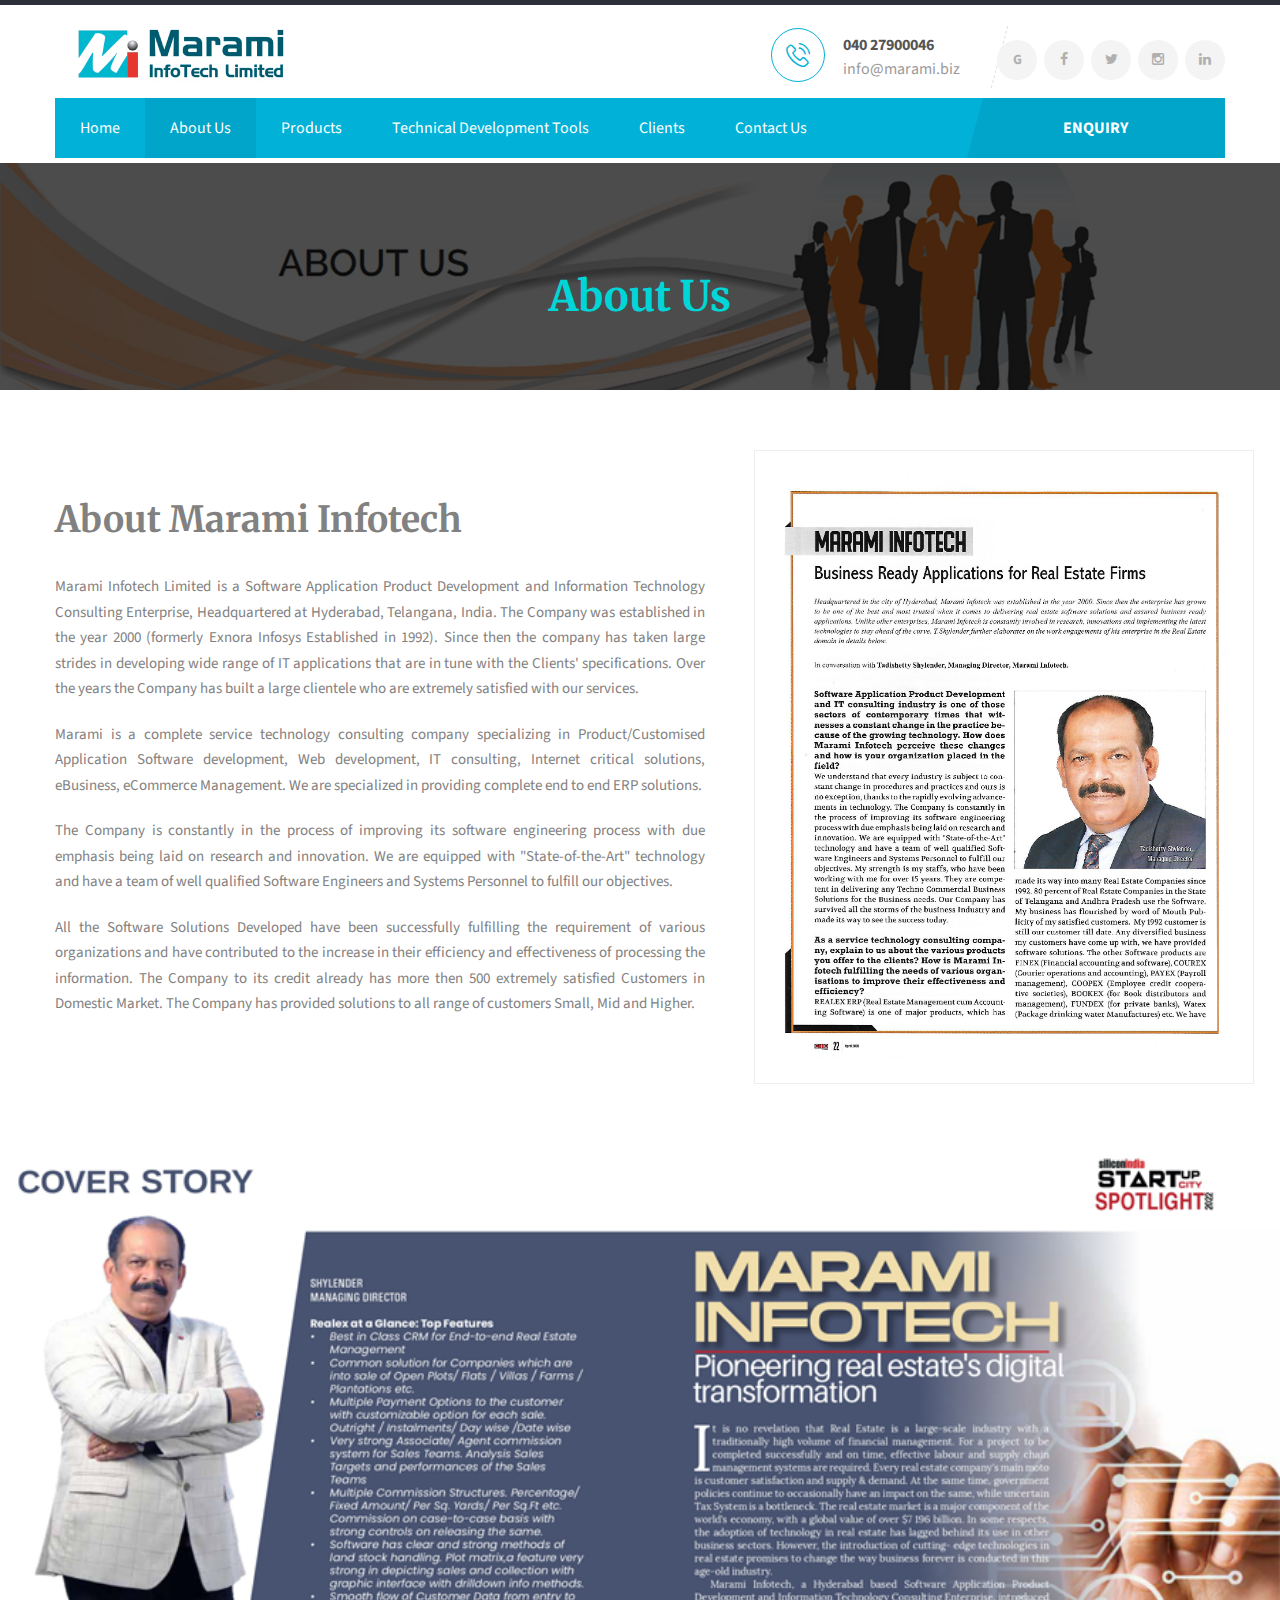
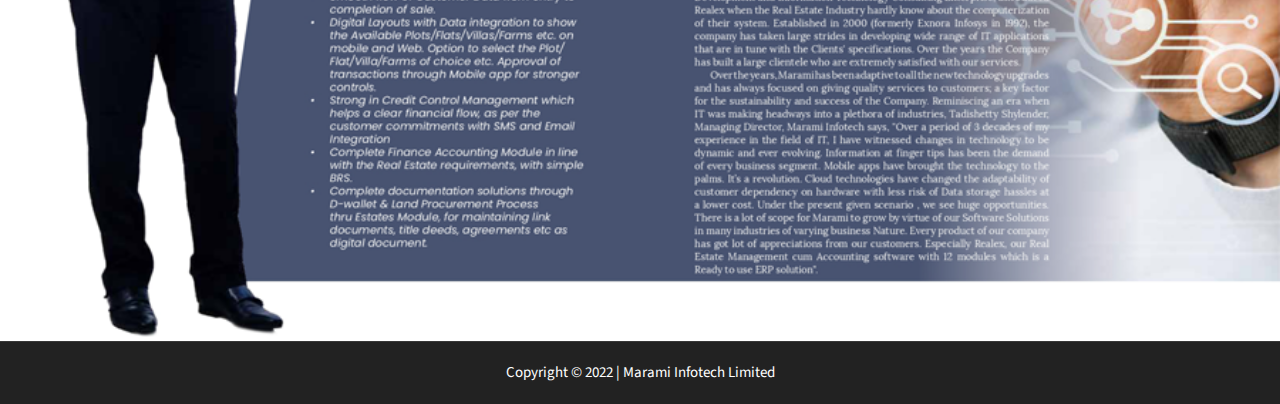
==== about-us.html @ aff5ac37 "About Us" ====
<!DOCTYPE html>
<html>
<head>
<meta charset="utf-8">
<title>Marami Infotech Limited</title>
<!-- Stylesheets -->
<link href="css/bootstrap.css" rel="stylesheet">
<link href="css/style.css" rel="stylesheet">
<!-- Responsive -->
<meta http-equiv="X-UA-Compatible" content="IE=edge">
<meta name="viewport" content="width=device-width, initial-scale=1.0, maximum-scale=1.0, user-scalable=0">
<link href="css/responsive.css" rel="stylesheet">
<link rel="shortcut icon" href="images/favicon.png" >

<!--[if lt IE 9]><script src="http://html5shim.googlecode.com/svn/trunk/html5.js"></script><![endif]-->
<!--[if lt IE 9]><script src="js/respond.js"></script><![endif]-->
</head>

<body>
<div class="page-wrapper">
 	
    <!-- Main Header-->
    <header class="main-header">
    	<!-- Header Top -->
    	<div class="header-top">
        	<div class="auto-container clearfix" style="height:5px;"></div>
        </div><!-- Header Top End -->
        
    	<!--Header-Upper-->
        <div class="header-upper">
        	<div class="auto-container">
            	<div class="clearfix">
                	
                	<div class="pull-left logo-outer">
                    	<div class="logo"><a href="index.html"><img src="images/logo.jpg" alt="" title=""></a></div>
                    </div>
                    
<!--Info Box-->
                        <div class="pull-right upper-right clearfix">
                        <div class="upper-column info-box">
                            <div class="icon-box"><span class="flaticon-phone-call"></span></div>
                            <ul>
                                <li><a href="tel:040 27900046"><strong>040 27900046 </strong></a></li>
                                <li><a href="mailto:info@marami.biz"> info@marami.biz </a></li>
                            </ul>
                        </div>

<!--Info Box-->
                        <div class="upper-column info-box">
                            <div class="social-links-one">
								<a href="https://play.google.com/store/search?q=Marami%20Infotech" style="margin-top: 0px;position: absolute;/* float: right; */margin-left: -43px;"><i class="fab fa-google-play"></i><b>G</b></a>
                                <a href="https://www.facebook.com/pages/category/Software/Marami-Infotech-Ltd-416411208503004/"><span class="fa fa-facebook-f"></span></a>
                                <a href="https://twitter.com/MaramiMil/"><span class="fa fa-twitter"></span></a>
                                <a href="https://www.instagram.com/marami_mil/"><span class="fa fa-instagram"></span></a>
                                <a href="https://www.linkedin.com/in/marami-infotech-limited-93996b182/"><span class="fa fa-linkedin"></span></a>
                            </div>
                        </div>
                        
                    </div>
                    
                </div>
            </div>
        </div>
        
        <!--Header-Lower-->
        <div class="header-lower">
        	<div class="container-fluid">
        		<div class="auto-container">
            	<div class="nav-outer clearfix">
                    <!-- Main Menu -->
                    <nav class="main-menu">
                        <div class="navbar-header">
                            <!-- Toggle Button -->    	
                            <button type="button" class="navbar-toggle" data-toggle="collapse" data-target=".navbar-collapse">
                            <span class="icon-bar"></span>
                            <span class="icon-bar"></span>
                            <span class="icon-bar"></span>
                            </button>
                        </div>
                        
                        <div class="navbar-collapse collapse clearfix">
                            <ul class="navigation clearfix">
                            	<li><a href="index.html">Home</a></li>
                                <li class="current"><a href="about-us.html">About Us</a></li>
                                <li><a href="products.html">Products</a></li>
                                <li><a href="technical-development-tools.html">Technical Development Tools</a></li>
                                <li><a href="clients.html">Clients</a></li>
                                <li><a href="contact-us.html">Contact Us</a></li>
                            </ul>
                        </div>
                    </nav><!-- Main Menu End-->
                
                	<div class="get-btn hidden-xs"><a href="enquiry.html" class="theme-btn appt-btn">Enquiry</a></div>
                    <div class="get-btn hidden-lg hidden-sm hidden-md hidden-sm"><a href="index.html" class="theme-btn appt-btn">Menu</a></div>
                    
                </div>
            </div>
            </div>
        </div>
        
        
        <!--Bounce In Header-->
        <div class="bounce-in-header">
        	<div class="auto-container clearfix">
            	<!--Logo-->
            	<div class="logo pull-left">
                	<a href="index.html" class="img-responsive"><img src="images/logo.jpg" alt=""></a>
                </div>
                
                <!--Right Col-->
                <div class="right-col pull-right">
                	<!-- Main Menu -->
                    <nav class="main-menu">
                        <div class="navbar-header">
                            <!-- Toggle Button -->    	
                            <button type="button" class="navbar-toggle" data-toggle="collapse" data-target=".navbar-collapse">
                            <span class="icon-bar"></span>
                            <span class="icon-bar"></span>
                            <span class="icon-bar"></span>
                            </button>
                        </div>
                        
                        <div class="navbar-collapse collapse clearfix">
                            <ul class="navigation clearfix">
                            	<li><a href="index.html">Home</a></li>
                                <li class="current"><a href="about-us.html">About Us</a></li>
                                <li><a href="products.html">Products</a></li>
                                <li><a href="technical-development-tools.html">Technical Development Tools</a></li>
                                <li><a href="clients.html">Clients</a></li>
                                <li><a href="contact-us.html">Contact Us</a></li>
                            </ul>
                        </div>
                    </nav><!-- Main Menu End-->
                </div>
                
            </div>
        </div>
    
    </header>
    <!--End Main Header -->
    
    
    <!--Page Title-->
    <section class="page-title" style="background-image:url(images/background/about-us-bg.jpg);margin-top: 5px;">
    	<div class="auto-container">
        	<div class="sec-title">
                <h1 style="color: #00D5D8;">About Us</h1>
            </div>
        </div>
    </section>
    
    
    <!--Default Section-->
    <section class="default-section padd-bott-50">
    	<div class="auto-container">
        	<div class="row clearfix">
                                <!--Text Column -->
            	<div class="column text-column col-md-12 col-sm-12 col-xs-12">
                	<div class="row">
                    	<div class="col-md-7">
                        	<div class="inner-box padd-right-20">
                    
                         <div class="text padd-bott-30"><br>
                            <br>
                            <h1><b>About Marami Infotech</b></h1><br>

                         	<p>Marami Infotech Limited is a Software Application Product Development and Information Technology Consulting Enterprise, 
                                 Headquartered at Hyderabad, Telangana, India. 
                                  The Company was established in the year 2000 (formerly Exnora Infosys Established in 1992).
                                   Since then the company has taken large strides in developing wide range of IT applications that are in tune with the Clients' specifications. Over the years the Company has built a large clientele who are extremely satisfied with our services.</p>

                            <p>Marami is a complete service technology consulting company specializing in
                                 Product/Customised Application Software development, Web development,
                                  IT consulting, Internet critical solutions, eBusiness, eCommerce Management.
                                   We are specialized in providing complete end to end ERP solutions.</p>

                            <p>The Company is constantly in the process of improving its software engineering 
                                process with due emphasis being laid on research and innovation. We are equipped with 
                                "State-of-the-Art" technology and have a team of well qualified Software Engineers and 
                                Systems Personnel to fulfill our objectives. </p>

                            <p>All the Software Solutions Developed have been successfully fulfilling the 
                                requirement of various organizations and have contributed to the increase in 
                                their efficiency and effectiveness of processing the information. The Company to 
                                its credit already has more then 500 extremely satisfied Customers in Domestic Market.
                                 The Company has provided solutions to all range of customers Small, Mid and Higher.</p>
                         </div>
                         
                    </div>
                        </div>
                        <div class="col-md-5">
                        	<div class="row clearfix">
<div class="col-md-12 col-sm-12 col-xs-12 subhead">
	
    	
        	<img src="images/background/maga.jpg" class="img-responsive">      
</div>

    </section>
    <div class="img-responsive">
        <img src="images/background/Certificate.png" height="auto" width="100%">
    </div>
   
    
  <!--Main Footer-->

<footer class="main-footer"><!--Footer Bottom-->
    <div class="footer-bottom">
    <div class="auto-container clearfix">
        <!--Copyright-->
    <div class="copyright text-center">Copyright &copy; 2022 | Marami Infotech Limited</div>
    </div>
    </div>
    </footer>
    </div>
    <!--End pagewrapper--><!--Scroll to top-->
<div class="scroll-to-top scroll-to-target" data-target=".main-header"><span class="icon flaticon-transport"></span></div>

<script src="js/jquery.js"></script> 
<script src="js/bootstrap.min.js"></script>
<script src="js/jquery.fancybox.pack.js"></script>
<script src="js/jquery.fancybox-media.js"></script>
<script src="js/owl.js"></script>
<script src="js/wow.js"></script>
<script src="js/script.js"></script>
</body>



</html>
---- css/style.css ----
/* Economy Finance and Business HTML5 Template */


/************ TABLE OF CONTENTS ***************
1. Fonts
2. Reset
3. Global
4. Main Header
5. Main Slider
6. Features
7. Services
8. Default Section
9. Sponsors Carousel
10. Two olumn Fluid
11. Accordions
12. Testimonials
13. Boxed Services
14. Our Team
15. Parallax Section
16. Blog News Section
17. Main Footer
18. Subscribe Intro Section
19. Video Box
20. Fact Counter
21. Team Grid View
22. Team List View
23. Team Single
24. Services Style One
25. Services Style Two
26. Services Details
27. Projects Gallery
28. Single Project
29. Parallax Style Two
30. Blog Classic
31. Blog Three Column
32. Blog Single
33. Contact us
34. 404 Page
35. FAQs Page


**********************************************/

@import url(https://fonts.googleapis.com/css?family=Source+Sans+Pro:400,400italic,600,600italic,700,700italic,900italic,900,300,300italic);
@import url(https://fonts.googleapis.com/css?family=Merriweather:400,300,300italic,400italic,700,700italic);

@import url('font-awesome.css');
@import url('flaticon.css');
@import url('animate.css');
@import url('owl.css');
@import url('jquery.fancybox.css');
@import url('hover.css');

/*** 

====================================================================
	Reset
====================================================================

 ***/
* {
	margin:0px;
	padding:0px;
	border:none;
	outline:none;
}

/*** 

====================================================================
	Global Settings
====================================================================

 ***/

body {
	font-family: 'Source Sans Pro', sans-serif;
	font-size:15px;
	color:#828181;
	line-height:1.7em;
	font-weight:400;
	background:#ffffff;
	background-size:cover;
	background-repeat:no-repeat;
	background-position:center top;
	-webkit-font-smoothing: antialiased;
}

a{
	text-decoration:none;
	cursor:pointer;
	color:#01b1d7;
}

a:hover,a:focus,a:visited{
	text-decoration:none;
	outline:none;
}

h1,h2,h3,h4,h5,h6 {
	position:relative;
	font-family: 'Merriweather', serif;
	font-weight:normal;
	margin:0px;
	background:none;
	line-height:1.6em;
}

input,button,select,textarea{
	font-family: 'Source Sans Pro', sans-serif;
}

p{
	position:relative;
	line-height:1.7em;	
	text-align: justify;
}

.strike-through{
	text-decoration:line-through;	
}

.auto-container{
	position:static;
	max-width:1200px;
	padding:0px 15px;
	margin:0 auto;
}

.small-container{
	max-width:680px;
	margin:0 auto;
}

.page-wrapper{
	position:relative;
	margin:0 auto;
	width:100%;
	min-width:300px;
	
}

ul,li{
	list-style:none;
	padding:0px;
	margin:0px;	
}

.theme-btn{
	display:inline-block;
	transition:all 0.3s ease;
	-moz-transition:all 0.3s ease;
	-webkit-transition:all 0.3s ease;
	-ms-transition:all 0.3s ease;
	-o-transition:all 0.3s ease;
	font-family: 'Source Sans Pro', sans-serif;
}

.centered{
	text-align:center;	
}

.anim-3,.anim-3-all *{
	transition:all 0.3s ease;
	-moz-transition:all 0.3s ease;
	-webkit-transition:all 0.3s ease;
	-ms-transition:all 0.3s ease;
	-o-transition:all 0.3s ease;	
}

.anim-5,.anim-5-all *{
	transition:all 0.5s ease;
	-moz-transition:all 0.5s ease;
	-webkit-transition:all 0.5s ease;
	-ms-transition:all 0.5s ease;
	-o-transition:all 0.5s ease;	
}

.anim-7,.anim-7-all *{
	transition:all 0.7s ease;
	-moz-transition:all 0.7s ease;
	-webkit-transition:all 0.7s ease;
	-ms-transition:all 0.7s ease;
	-o-transition:all 0.7s ease;	
}

.btn-theme-light{
	position:relative;
	padding:10px 25px;
	line-height:24px;
	text-transform:uppercase;
	background:none;
	color:#ffffff !important;
	font-size:12px;
	border:1px solid #ffffff !important;
	-webkit-border-radius:3px;
	-ms-border-radius:3px;
	-o-border-radius:3px;
	-moz-border-radius:3px;
	border-radius:3px;
}

.btn-theme-light:hover{
	background:#01b1d7;
	color:#ffffff !important;
	border-color:#01b1d7 !important;	
}

.btn-theme-grey{
	position:relative;
	padding:10px 25px;
	line-height:24px;
	text-transform:uppercase;
	background:none;
	color:#555555 !important;
	font-size:12px;
	border:1px solid #999999 !important;
	-webkit-border-radius:3px;
	-ms-border-radius:3px;
	-o-border-radius:3px;
	-moz-border-radius:3px;
	border-radius:3px;
}

.btn-theme-grey:hover{
	background:#999999;
	color:#ffffff !important;
	border-color:#999999 !important;	
}

.btn-style-one{
	position:relative;
	padding:10px 25px;
	line-height:24px;
	text-transform:uppercase;
	background:#01b1d7;
	color:#ffffff !important;
	font-size:15px;
	font-weight:600;
	border:2px solid #01b1d7 !important;
	border-radius:3px;
}

.btn-style-one:hover{
	color:#ffffff !important;
	border-color:#ffffff !important;
	background:none;	
}

.btn-style-two{
	position:relative;
	padding:10px 25px;
	line-height:24px;
	text-transform:uppercase;
	background:none;
	color:#ffffff !important;
	font-size:15px;
	font-weight:600;
	border:2px solid #ffffff !important;
	border-radius:3px;
}

.btn-style-two:hover{
	color:#ffffff !important;
	border-color:#01b1d7 !important;
	background:#01b1d7;	
}

.btn-style-three{
	position:relative;
	padding:8px 40px;
	line-height:24px;
	text-transform:uppercase;
	background:#87c500;
	color:#ffffff !important;
	font-size:14px;
	font-weight:600;
	border:1px solid #87c500 !important;
	border-radius:2px;
}

.btn-style-three:hover{
	color:#87c500 !important;
	border-color:#87c500 !important;
	background:none;	
}

.btn-style-four{
	position:relative;
	padding:10px 25px;
	line-height:24px;
	text-transform:uppercase;
	background:#01b1d7;
	color:#ffffff !important;
	font-size:15px;
	font-weight:600;
	border:2px solid #01b1d7 !important;
	border-radius:3px;
}

.btn-style-four:hover{
	color:#01b1d7 !important;
	border-color:#01b1d7 !important;
	background:none;	
}

.btn-style-five{
	position:relative;
	padding:6px 30px;
	line-height:24px;
	text-transform:uppercase;
	background:#01b1d7;
	color:#ffffff !important;
	border:2px solid #01b1d7;
	font-size:15px;
	font-weight:600;
	border-radius:22px;
}

.btn-style-five:hover{
	color:#01b1d7 !important;
	border-color:#01b1d7 !important;
	background:none;	
}


.theme-btn .fa{
	font-size:16px;	
}

.theme-btn .icon-left{
	padding-right:10px;
}

.theme-btn .icon-right{
	padding-left:10px;
}

.theme_color{
	color:#01b1d7;	
}

.light-font{
	font-weight:300;	
}

.regular-font{
	font-weight:400;	
}

.semibold-font{
	font-weight:600;	
}

.bold-font{
	font-weight:700;	
}

.padd-top-10{
	padding-top:10px !important;	
}

.padd-top-20{
	padding-top:20px !important;	
}

.padd-top-30{
	padding-top:30px !important;	
}

.padd-top-40{
	padding-top:40px !important;	
}

.padd-top-50{
	padding-top:50px !important;	
}

.padd-top-60{
	padding-top:60px !important;	
}

.padd-top-70{
	padding-top:70px !important;	
}

.padd-left-10{
	padding-left:10px !important;	
}

.padd-left-20{
	padding-left:20px !important;	
}

.padd-left-30{
	padding-left:30px !important;	
}

.padd-left-40{
	padding-left:40px !important;	
}

.padd-left-50{
	padding-left:50px !important;	
}

.padd-left-60{
	padding-left:60px !important;	
}

.padd-left-70{
	padding-left:70px !important;	
}

.padd-bott-10{
	padding-bottom:10px !important;	
}

.padd-bott-20{
	padding-bottom:20px !important;	
}

.padd-bott-30{
	padding-bottom:30px !important;	
}

.padd-bott-40{
	padding-bottom:40px !important;	
}

.padd-bott-50{
	padding-bottom:50px !important;	
}

.padd-bott-60{
	padding-bottom:60px !important;	
}

.padd-bott-70{
	padding-bottom:70px !important;	
}

.padd-bott-90{
	padding-bottom:90px !important;	
}

.padd-bott-100{
	padding-bottom:100px !important;	
}

.padd-right-10{
	padding-right:10px !important;	
}

.padd-right-20{
	padding-right:20px !important;	
}

.padd-right-30{
	padding-right:30px !important;	
}

.padd-right-40{
	padding-right:40px !important;	
}

.padd-right-50{
	padding-right:50px !important;	
}

.padd-right-60{
	padding-right:60px !important;	
}

.padd-right-70{
	padding-right:70px !important;	
}

.margin-top-10{
	margin-top:10px !important;	
}

.margin-top-20{
	margin-top:20px !important;	
}

.margin-top-30{
	margin-top:30px !important;	
}

.margin-top-40{
	margin-top:40px !important;	
}

.margin-top-50{
	margin-top:50px !important;	
}

.margin-top-60{
	margin-top:60px !important;	
}

.margin-top-70{
	margin-top:70px !important;	
}

.margin-bott-10{
	margin-bottom:10px !important;	
}

.margin-bott-20{
	margin-bottom:20px !important;	
}

.margin-bott-30{
	margin-bottom:30px !important;	
}

.margin-bott-40{
	margin-bottom:40px !important;	
}

.margin-bott-50{
	margin-bottom:50px !important;	
}

.margin-bott-60{
	margin-bottom:60px !important;	
}

.margin-bott-70{
	margin-bottom:70px !important;	
}

.no-padd-bottom{
	padding-bottom:0px !important;	
}

.no-padd-top{
	padding-top:0px !important;	
}

.no-margin-bottom{
	margin-bottom:0px !important;	
}

.no-margin-top{
	margin-bottom:0px !important;	
}

.no-padd-left{
	padding-left:0px !important;	
}

.no-padd-right{
	padding-right:0px !important;	
}

.bg-lightgrey{
	background-color:#f6f6f6 !important;	
}

.no-bg{
	background:none !important;	
}

.text-uppercase{
	text-transform:uppercase !important;	
}

.preloader{ position:fixed; left:0px; top:0px; width:100%; height:100%; z-index:999999; background-color:#ffffff; background-position:center center; background-repeat:no-repeat; background-image:url(../images/icons/preloader.GIF);}

/*** 

====================================================================
	Scroll To Top style
====================================================================

***/

.scroll-to-top{
	position:fixed;
	bottom:10px;
	right:15px;
	color:#01b1d7;
	font-size:36px;
	font-weight:700;
	text-transform:uppercase;
	line-height:50px;
	text-align:center;
	z-index:100;
	cursor:pointer;
	display:none;
	transition:all 500ms ease;
	-moz-transition:all 500ms ease;
	-webkit-transition:all 500ms ease;
	-ms-transition:all 500ms ease;
	-o-transition:all 500ms ease;	
}

.scroll-to-top:hover{
	opacity:0.50;
}

/*** 

====================================================================
	Main Header style
====================================================================

***/

.main-header{
	position:relative;
	left:0px;
	top:0px;
	z-index:999;
	width:100%;
	transition:all 500ms ease;
	-moz-transition:all 500ms ease;
	-webkit-transition:all 500ms ease;
	-ms-transition:all 500ms ease;
	-o-transition:all 500ms ease;
}

.bounce-in-header{
	position:fixed;
	opacity:0;
	visibility:hidden;
	left:0px;
	top:0px;
	width:100%;
	padding:0px 0px;
	background:#ffffff;
	z-index:0;
	border-bottom:1px solid #cccccc;
	transition:all 500ms ease;
	-moz-transition:all 500ms ease;
	-webkit-transition:all 500ms ease;
	-ms-transition:all 500ms ease;
	-o-transition:all 500ms ease;
}

.bounce-in-header .logo{
	padding:6px 0px 2px;	
}

.bounce-in-header.now-visible{
	z-index:999;
	opacity:1;
	visibility:visible;
	-ms-animation-name: fadeInDown;
	-moz-animation-name: fadeInDown;
	-op-animation-name: fadeInDown;
	-webkit-animation-name: fadeInDown;
	animation-name: fadeInDown;
	-ms-animation-duration: 500ms;
	-moz-animation-duration: 500ms;
	-op-animation-duration: 500ms;
	-webkit-animation-duration: 500ms;
	animation-duration: 500ms;
	-ms-animation-timing-function: linear;
	-moz-animation-timing-function: linear;
	-op-animation-timing-function: linear;
	-webkit-animation-timing-function: linear;
	animation-timing-function: linear;
	-ms-animation-iteration-count: 1;
	-moz-animation-iteration-count: 1;
	-op-animation-iteration-count: 1;
	-webkit-animation-iteration-count: 1;
	animation-iteration-count: 1;	
}

.main-header .header-top{
	position:relative;
	background:#2c3038;
	color:#555555;
	z-index:5;
}

.main-header .header-top .top-left{
	position:relative;
	float:left;
	padding:10px 0px;
	color:#ffffff;
	font-size:12px;
}

.main-header .header-top ul li{
	position:relative;
	float:left;
	font-size:14px;
	line-height:20px;
	margin-right:20px;
	color:#c4c4c4;
}

.main-header .header-top ul li strong{
	color:#ffffff;
	font-weight:600;
}

.main-header .header-top .top-right ul li{
	margin-right:0px;
	margin-left:24px;	
}

.main-header .header-top .top-right ul li:after{
	content:'|';
	position:absolute;
	right:-15px;
	font-size:12px;
	top:-1px;
	color:#ffffff;	
}

.main-header .header-top .top-right ul li:last-child:after{
	display:none;	
}

.main-header .header-top ul li a{
	position:relative;
	display:block;
	line-height:24px;
	color:#ffffff;
	font-size:14px;
	transition:all 0.5s ease;
	-moz-transition:all 0.5s ease;
	-webkit-transition:all 0.5s ease;
	-ms-transition:all 0.5s ease;
	-o-transition:all 0.5s ease;
}

.main-header .header-top ul li .icon{
	position:relative;
	top:1px;
	font-size:14px;
	padding-right:5px;	
}

.main-header .header-top ul li a:hover{
	color:#01b1d7;
}

.main-header .header-top .top-right{
	position:relative;
	padding:10px 0px;
	float:right;
}

.main-header .header-upper{
	position:relative;
	padding:15px 0px 4px;
	background:#ffffff;
	transition:all 500ms ease;
	-moz-transition:all 500ms ease;
	-webkit-transition:all 500ms ease;
	-ms-transition:all 500ms ease;
	-o-transition:all 500ms ease;
	z-index:5;
}

.main-header .header-upper .logo img{
	position:relative;
	display:inline-block;
	max-width:100%;
	margin: auto 15px;
}

.main-header .header-upper .upper-right{
	position:relative;
	padding:6px 0px;
}

.main-header .header-upper .info-box:last-child{
	margin-right:0px;	
}

.main-header .header-upper .info-box:after{
	content:'';
	position:absolute;
	right:-40px;
	top:0px;
	width:1px;
	height:100%;
	border-right:1px dashed #e0e0e0;
	-webkit-transform:skewX(-15deg);
	-ms-transform:skewX(-15deg);
	-o-transform:skewX(-15deg);
	-moz-transform:skewX(-15deg);
	transform:skewX(-15deg);
}

.main-header .info-box{
	position:relative;
	float:left;
	min-height:56px;
	margin:0px 40px;
	padding:7px 0px 7px 72px;
}

.main-header .header-upper .info-box:last-child{
	padding-left:0px !important;
}

.main-header .header-upper .info-box:last-child:after{
	display:none;	
}

.main-header .info-box .icon-box{
	position:absolute;
	left:0px;
	top:2px;
	width:54px;
	height:54px;
	text-align:center;
	line-height:52px;
	border:1px solid #01b1d7;
	border-radius:50%;
	color:#01b1d7;
	font-size:24px;
	-moz-transition:all 500ms ease;
	-webkit-transition:all 500ms ease;
	-ms-transition:all 500ms ease;
	-o-transition:all 500ms ease;
	transition:all 500ms ease;
}

.main-header .info-box:hover .icon-box{
	color:#01b1d7;	
}

.main-header .info-box li{
	position:relative;
	line-height:24px;
	margin:0px 0px;
	font-size:16px;
	color:#9b9b9b;
}

.main-header .info-box li a{
	color:#9b9b9b;		
}

.main-header .info-box strong{
	font-weight:700;
	color:#555555;
	font-size:16px;	
}

.main-header .header-lower{
	position:relative;
	left:0px;
	top:0px;
	width:100%;
	background:none;
	z-index:5;
}

.main-header .nav-outer{
	position:relative;
	padding-right:200px;
	background:#01b1d7;	
}

.main-menu{
	position:relative;	
}

.main-menu .navbar-collapse{
	padding:0px;	
}

.main-menu .navigation{
	position:relative;
	margin:0px;
	font-family: 'Source Sans Pro', sans-serif;
}

.main-menu .navigation > li{
	position:relative;
	float:left;
	padding:0px;
}

.bounce-in-header .main-menu .navigation > li{
	margin-right:0px;
}

.main-menu .navigation > li > a{
	position:relative;
	display:block;
	padding:15px 25px;
	font-size:16px;
	color:#ffffff;
	line-height:30px;
	border-top:none;
	text-transform:capitalize;
	opacity:1;
	transition:all 500ms ease;
	-moz-transition:all 500ms ease;
	-webkit-transition:all 500ms ease;
	-ms-transition:all 500ms ease;
	-o-transition:all 500ms ease;
}

.bounce-in-header .main-menu .navigation > li{
	margin-left:15px;	
}

.bounce-in-header .main-menu .navigation > li > a{
	color:#181818;
	padding:15px 15px;
}

.main-menu .navigation > li:hover > a,
.main-menu .navigation > li.current > a,
.main-menu .navigation > li.current-menu-item > a{
	background:#01a5c9;
	opacity:1;
}

.bounce-in-header .main-menu .navigation > li:hover > a,
.bounce-in-header .main-menu .navigation > li.current > a,
.bounce-in-header .main-menu .navigation > li.current-menu-item > a{
	background:#01a5c9;
	color:#ffffff;
	opacity:1;
}

.main-menu .navigation > li:hover > a:after{
	opacity:1;
}

.main-menu .navigation > li > ul{
	position:absolute;
	left:0px;
	top:150%;
	width:210px;
	padding:0px;
	z-index:100;
	display:none;
	background:#01b1d7;
	border:1px solid #01a5c9;
	transition:all 500ms ease;
	-moz-transition:all 500ms ease;
	-webkit-transition:all 500ms ease;
	-ms-transition:all 500ms ease;
	-o-transition:all 500ms ease;
}

.main-menu .navigation > li > ul.from-right{
	left:auto;
	right:0px;	
}

.main-menu .navigation > li > ul > li{
	position:relative;
	width:100%;
	border-bottom:1px solid rgba(255,255,255,0.30);
}

.main-menu .navigation > li > ul > li:last-child{
	border-bottom:none;	
}

.main-menu .navigation > li > ul > li > a{
	position:relative;
	display:block;
	padding:10px 15px;
	line-height:22px;
	font-weight:400;
	font-size:15px;
	text-transform:capitalize;
	color:#ffffff;
	transition:all 500ms ease;
	-moz-transition:all 500ms ease;
	-webkit-transition:all 500ms ease;
	-ms-transition:all 500ms ease;
	-o-transition:all 500ms ease;
}

.main-menu .navigation > li > ul > li:hover > a{
	background:#01a5c9;	
}

.main-menu .navigation > li > ul > li.dropdown > a:after{
	font-family: 'FontAwesome';
	content: "\f061";
	position:absolute;
	right:10px;
	top:10px;
	width:10px;
	height:20px;
	display:block;
	color:#ffffff;
	line-height:20px;
	font-size:10px;
	text-align:center;
	z-index:5;	
}

.main-menu .navigation > li > ul > li.dropdown:hover > a:after{
	color:#ffffff;	
}

.main-menu .navigation > li > ul > li > ul{
	position:absolute;
	left:100%;
	top:0px;
	width:200px;
	padding:0px;
	z-index:100;
	display:none;
	background:#01b1d7;
	border:1px solid #01a5c9;
}

.main-menu .navigation > li > ul > li > ul > li{
	position:relative;
	width:100%;
	border-bottom:1px solid rgba(255,255,255,0.30);
}

.main-menu .navigation > li > ul > li > ul > li:last-child{
	border-bottom:none;	
}

.main-menu .navigation > li > ul > li  > ul > li > a{
	position:relative;
	display:block;
	padding:10px 15px;
	line-height:22px;
	font-weight:400;
	font-size:15px;
	text-transform:capitalize;
	color:#ffffff;
	transition:all 500ms ease;
	-moz-transition:all 500ms ease;
	-webkit-transition:all 500ms ease;
	-ms-transition:all 500ms ease;
	-o-transition:all 500ms ease;
}

.main-menu .navigation > li > ul > li  > ul > li > a:hover{
	background:#01a5c9;	
}

.main-menu .navigation > li.dropdown:hover > ul{
	visibility:visible;
	opacity:1;
	top:100%;	
}

.main-menu .navigation li > ul > li.dropdown:hover > ul{
	visibility:visible;
	opacity:1;
	left:100%;
	transition:all 500ms ease;
	-moz-transition:all 500ms ease;
	-webkit-transition:all 500ms ease;
	-ms-transition:all 500ms ease;
	-o-transition:all 500ms ease;	
}

.main-menu .navbar-collapse > ul li.dropdown .dropdown-btn{
	position:absolute;
	right:10px;
	top:6px;
	width:34px;
	height:30px;
	border:1px solid #ffffff;
	background:url(../images/icons/submenu-icon.png) center center no-repeat;
	background-size:20px;
	cursor:pointer;
	z-index:5;
	display:none;
}

.main-header .get-btn{
	position:absolute;
	right:0px;
	top:0px;
	width:260px;
	height:100%;
	overflow:hidden;	
}

.main-header .get-btn:before{
	content:'';
	position:absolute;
	left:10px;
	top:0px;
	width:120%;
	height:100%;
	background:#01a5c9;
	-webkit-transform:skewX(-15deg);
	-ms-transform:skewX(-15deg);
	-o-transform:skewX(-15deg);
	-moz-transform:skewX(-15deg);
	transform:skewX(-15deg);
	transition:all 500ms ease;
	-moz-transition:all 500ms ease;
	-webkit-transition:all 500ms ease;
	-ms-transition:all 500ms ease;
	-o-transition:all 500ms ease;	
}

.main-header .get-btn:hover:before{
	 background:#0097b8;	
}

.main-header .get-btn .appt-btn{
	position:relative;
	display:block;
	line-height:30px;
	text-align:center;
	padding:15px 0px;
	font-weight:700;
	font-size:16px;
	color:#ffffff;
	text-transform:uppercase;
	z-index:1;	
}

.main-header .get-btn:hover{
	background:#01b1d7;	
}

.main-header .get-btn .appt-btn:hover{
	color:#ffffff;	
}

.social-links-one{
	position:relative;	
}

.main-header .social-links-one{
	top:7px;	
}

.social-links-one a{
	position:relative;
	display:inline-block;
	text-align:center;
	margin-left:4px;
	width:40px;
	height:40px;
	line-height:40px;
	font-size:14px;
	color:#b0b0b0;
	border-radius:50%;
	background:#f4f4f4;
	transition:all 500ms ease;
	-moz-transition:all 500ms ease;
	-webkit-transition:all 500ms ease;
	-ms-transition:all 500ms ease;
	-o-transition:all 500ms ease;
}

.social-links-one a:hover{
	background:#01b1d7;
	color:#ffffff;	
}

/*** 

====================================================================
	Main Slider style
====================================================================

***/

.main-slider{
	position:relative;
	width:100%;
	margin-top:-35px;	
}

.main-slider .tp-caption{
	z-index:5;
}

.main-slider .tp-dottedoverlay{
	background-color:rgba(0,0,0,0.30);	
}

.main-slider .gradient-overlay .tp-dottedoverlay{
	background-color:rgba(0,0,0,0.30);
	background:rgba(0,0,0,0.30);
	background:-webkit-linear-gradient(left,rgba(0,0,0,0.40),rgba(0,0,0,0.20));
	background:-ms-linear-gradient(left,rgba(0,0,0,0.40),rgba(0,0,0,0.20));
	background:-o-linear-gradient(left,rgba(0,0,0,0.40),rgba(0,0,0,0.20));
	background:-moz-linear-gradient(left,rgba(0,0,0,0.40),rgba(0,0,0,0.20));
}

.main-slider{
	position:relative;
	background:none;
	color:#ffffff;
}

.main-slider .text{
	font-weight:400;
	font-size:20px;
	line-height:30px;	
}

.main-slider h1{
	line-height:1.2em;
	font-size:60px;
	font-weight:700;
}

.main-slider h2{
	line-height:1.2em;
	font-weight:700;
	font-size:40px;
	font-family:'Source Sans Pro',sans-serif;
}

.main-slider h3{
	line-height:1.5em;
	font-size:30px;
}

.tp-bullets{
	display:none;	
}

.tp-bullets.preview4 .bullet{
	background:#ffc13b !important;
	border-color:#202020 !important;
	margin:0px 5px;	
}

.tp-bullets.preview4 .bullet:hover,
.tp-bullets.preview4 .bullet.selected{
	border-color:#ffc13b !important;	
}

.revolution-slider .tp-bannertimer{
	display:none !important;	
}

/*** 

====================================================================
	Intro Style One
====================================================================

***/

.intro-style-one{
	position:relative;
	padding:50px 0px 0px;
}

.intro-style-two{
	position:relative;
	padding:100px 0px 50px;
}

.intro-style-one .featured-style-one,
.intro-style-one .content-column{
	margin-bottom:50px;
}

.intro-style-two .featured-style-one,
.intro-style-two .content-column{
	margin-bottom:50px;
}

.featured-style-one{
	position:relative;
}

.featured-style-one .inner-box{
	position:relative;	
	    text-align: center;
}

.featured-style-one .image-box img{
	display:block;
	width:100%;
}

.featured-style-one .icon-box{
	position:relative;
	display:block;
	width:90px;
	height:90px;
	background:#24a3d8;
	margin-bottom:5px;
	color:#ffffff;
	font-size:36px;
	line-height:90px;
	text-align:center;
	border-radius:50%;
	margin:auto;
}

.featured-style-one .lower-content{
	position:relative;
	padding:20px 0px 0px;
}

.featured-style-one .lower-content h3{
	margin-bottom:20px;
	color:#181818;
	font-size:18px;
	text-transform:capitalize;
	font-weight:700;
}

.extended .featured-style-one .lower-content h3{
	margin-bottom:10px;	
}

.featured-style-one .lower-content h3 a{
	color:#181818;
}

.featured-style-one .lower-content h3 a:hover{
	color:#01b1d7;	
}

.featured-style-one .lower-content .text{
	color:#777777;
	font-size:16px;
	margin-bottom:10px;		
}

.featured-style-one .read-more{
	color:#01b1d7;
	font-size:14px;
	font-weight:500;
	text-transform:capitalize;	
}

.featured-style-one .read-more .icon{
	position:relative;
	top:2px;
	font-size:14px;
	font-weight:400;
	padding-left:7px;	
}

.featured-style-one .overlay-box{
	position:absolute;
	left:0px;
	top:0px;
	width:100%;
	height:100%;
	padding:50px 25px 20px;
	color:#ffffff;
	background:#222222;
	opacity:1;
}

.featured-style-one .overlay-box h4{
	font-size:16px;
	font-weight:700;
	margin-bottom:10px;	
}

.intro-style-one .content-column .inner{
	padding-right:20px;	
}

.intro-style-one .content-column h2{
	font-weight:700;
	font-size:28px;
	color:#1a1a1a;
	line-height:40px;
	padding-bottom:20px;
	margin-bottom:30px;
}

.intro-style-one .content-column h2:after{
	content:'';
	position:absolute;
	left:0px;
	bottom:0px;
	width:100px;
	border-bottom:1px solid #e0e0e0;	
}

.intro-style-one .content-column .text{
	font-size:15px;
	margin-bottom:30px;
}

.intro-style-one .content-column .text p{
	margin-bottom:20px;	
}


/*** 

====================================================================
	Default Section
====================================================================

***/

.default-section{
	position:relative;
	padding:50px 0px;
}



.default-section .title-box{
	position:relative;
	margin-bottom:60px;
}

.default-section .title-box h2{
	margin-bottom:10px;
	font-size:36px;
	font-family:'Source Sans Pro',sans-serif;
	color:#222222;
	font-weight:400;
}

.default-section .title-box h2 em{
	font-weight:600;	
}

.default-section .title-box .text{
	font-size:20px;
}




.default-section .column{
	position:relative;
	/*margin-bottom:50px;	*/
}

.default-section .text-column .text p{
	margin-bottom:20px;
}

.default-section .text-column .text p:last-child{
	margin-bottom:0px;	
}

.default-section .text-column .text strong{
	color:#222222;
	font-weight:600;	
}

.default-section .text-column .text strong{
	color:#222222;	
}

.default-title{
	position:relative;
	margin-bottom:25px;
	padding-bottom:7px;	
}

.default-title h2{
	font-size:30px;
	color:#222222;
	font-weight:700;	
}

.default-title h4{
	color:#00566b;
}
.default-title h4 span{
	color:#01a5c9;
}

.default-title.centered{
	margin-bottom:50px;	
}

.default-title:after{
	content:'';
	position:absolute;
	left:0px;
	bottom:0px;
	width:100px;
	height:1px;
	border-bottom:1px solid #e0e0e0;	
}

.default-title.centered:after{
	left:50%;
	margin-left:-50px;
}

/*** 

====================================================================
	Progress Levels Style
====================================================================

 ***/

.progress-levels{
	position:relative;
}

.normal-section .column .progress-levels{
	padding-left:15px;	
}

.progress-levels .progress-box{
	position:relative;
	margin-bottom:20px;
	overflow:hidden;	
}

.progress-levels .progress-box:last-child{
	margin-bottom:0px;	
}

.progress-levels .progress-box .box-title{
	position:relative;
	font-size:16px;
	color:#565656;
	text-transform:capitalize;
	margin-bottom:7px;
	font-family:'Source Sans Pro',sans-serif;
	font-weight:600;
}

.progress-levels .progress-box .bar{
	 position:relative;
	 height:14px;	
}

.progress-levels .progress-box .bar .bar-innner{
	position:relative;
	left:0px;
	top:0px;
	width:100%;
	height:14px;
	background:#f6f6f6;
}

.progress-levels .progress-box .bar .bar-fill{
	position:absolute;
	left:-100%;
	top:0px;
	width:0px;
	height:14px;
	background:#01b1d7 url(../images/icons/bg-progressbar.jpg) left center repeat-x;
	border-radius:2px;
	-moz-transition:all 2000ms ease 300ms;
	-webkit-transition:all 2000ms ease 300ms;
	-ms-transition:all 2000ms ease 300ms;
	-o-transition:all 2000ms ease 300ms;
	transition:all 2000ms ease 300ms;
}

.progress-levels .progress-box.animated .bar .bar-fill{
	left:0px;	
}

.progress-levels .progress-box .percent{
	position:absolute;
	right:0px;
	width:42px;
	height:20px;
	text-align:center;
	background:#474747;
	top:0px;
	font-size:13px;
	color:#ffffff !important;
	line-height:20px;
	text-transform:capitalize;
	opacity:0;
	-moz-transition:all 500ms ease 1500ms;
	-webkit-transition:all 500ms ease 1500ms;
	-ms-transition:all 500ms ease 1500ms;
	-o-transition:all 500ms ease 1500ms;
	transition:all 500ms ease 1500ms;
}

.progress-levels.row .percent{
	right:15px;	
}

.progress-levels .progress-box.animated .percent{
	opacity:1;	
}

/*** 

====================================================================
	Two Column FLuid
====================================================================

 ***/

.two-col-fluid{
	position:relative;
	width:100%;
	overflow:hidden;
}

.two-col-fluid .image-column{
	position:absolute;
	left:0px;
	top:0px;
	width:50%;
	height:100%;
	background-size:cover;
	background-repeat:no-repeat;
	background-position:right top;
}

.two-col-fluid .content-column{
	position:relative;
	float:right;
	width:50%;
	background-size:cover;
	background-repeat:no-repeat;
	background-position:right top;
}

.two-col-fluid .content-column:after{
	content:'';
	position:absolute;
	left:0px;
	top:0px;
	width:100%;
	height:100%;
	background:#ffffff;
	opacity:0.97;	
}

.two-col-fluid .content-column .inner-box{
	position: relative;
    padding: 40px 15px 30px 25px;
    max-width: 750px;
    z-index: 1;	
}

.two-col-fluid .content-column .default-title{
	margin-bottom:40px;	
}

.two-col-fluid .content-column .default-title:after{
	border-color:#24a3d8;	
}

.icon-left-column{
	position:relative;
	margin-bottom:20px;
}

.icon-left-column .inner{
	position:relative;
}

.icon-left-column .inner .icon{
	position:absolute;
	left:-65px;
	width:65px;
	font-size:40px;
	color:#01b1d7;
	line-height:50px;
}

.icon-left-column .inner h3{
	font-size:18px;
	color:#222222;
	font-weight:700;
	margin-bottom:7px;	
}

.icon-left-column .inner .text{
	font-size:16px;
}

.featured-text-block{
	margin-bottom:40px;	
}

.featured-text-block p{
	font-size:18px;
	margin-bottom:20px;
	color:#6b6b6b;
	font-weight:300;
}

.featured-text-block p:last-child{
	margin-bottom:0px;	
}

/*** 

====================================================================
	Accordion Style
====================================================================

 ***/
 
 .accordion-box{
	position:relative;
	margin-right:0px;
	padding-right:40px;	
}

.accordion-box.style-two{
	position:relative;
	background:#ffffff;
	border:1px solid #e9e9e9;	
}

.accordion-box .accordion{
	position:relative;
	margin-bottom:20px;
	padding-left:50px;
}

.accordion-box.style-two .accordion{
	padding-left:20px;
	border-bottom:1px solid #e9e9e9;
	margin-bottom:0px;	
}

.accordion-box.style-two .accordion:last-child{
	border:none;	
}

.accordion-box.style-two .accordion.active-block{
	background:#fafbfb;	
}

.accordion-box .accordion .accord-btn{
	position:relative;
	display:block;
	min-height:30px;
	line-height:30px;
	padding:0px;
	color:#2f2f31;
	cursor:pointer;
}

.accordion-box.style-two .accordion .accord-btn{
	line-height:24px;
	padding:18px 15px 18px 35px;
	color:#585858;	
}

.accordion-box .accordion .accord-btn h4{
	position:relative;
	font-size:17px;
	line-height:30px;
	font-weight:400;
	transition:all 0.3s ease;
	-moz-transition:all 0.3s ease;
	-webkit-transition:all 0.3s ease;
	-ms-transition:all 0.3s ease;
	-o-transition:all 0.3s ease;
}

.accordion-box.style-two .accordion .accord-btn h4{
	font-family:'Source Sans Pro',sans-serif;
	font-weight:600;
}

.accordion-box .accordion .accord-btn:before{
	content:'\f100';
	font-family: 'Flaticon';
	position:absolute;
	left:-50px;
	top:0px;
	width:30px;
	height:30px;
	line-height:28px;
	font-size:12px;
	font-weight:normal !important;
	color:#d0d0d0;
	text-align:center;
	border:1px solid #d0d0d0;
	background:#ffffff;
	border-radius:2px;
}

.accordion-box.style-two .accordion .accord-btn:before{
	left:0px;
	top:18px;
	background:none;
	border-color:transparent;
	color:#585858;	
}

.accordion-box .accordion .accord-btn.active:before{
	content:'\f11b';
	color:#ffffff;
	background:#01b1d7;
	border-color:#01b1d7;
}

.accordion-box.style-two .accordion .accord-btn.active:before{
	color:#01b1d7;
	background:none;
	border-color:transparent;	
}

.accordion-box .accordion .accord-btn.active{
	color:#01b1d7;	
}

.accordion-box .accordion .accord-content{
	position:relative;
	display:none;
	/* padding:10px 15px 0px 0px; */
	margin-left: -50px;
}

.accordion-box.style-two .accordion .accord-content{
	padding-top:0px;	
}

.accordion-box .accordion .accord-content.collapsed{
	display:block;	
}

.accordion-box .accordion .accord-content p{
	position:relative;
	font-size:16px;
	color:#8d8d8d;
}

.accordion-box.style-two .accordion .accord-content p{
	font-size:15px;	
}

.default-masonry{
	position:relative;
	margin-left:-3px;
	margin-right:-3px;
}

.default-masonry .masonry-item{
	position:relative;
	padding:2px 1px;
	float:left;
}

.default-masonry .masonry-item.bigger-item{
	
}

.default-masonry .masonry-item img{
	display:block;
	width:100%;
	transition:all 500ms ease;
	-moz-transition:all 500ms ease;
	-webkit-transition:all 500ms ease;
	-ms-transition:all 500ms ease;
	-o-transition:all 500ms ease;
}

.default-masonry .masonry-item img:hover{
	opacity:0.70;	
}


/*** 

====================================================================
	Testimonials Section style
====================================================================

***/

.testimonials-section{
	position:relative;
	padding:90px 0px 70px;
	background-position:center top;
	background-size:cover;
	background-repeat:no-repeat;
}

.testimonials-section:before{
	content:'';
	position:absolute;
	left:0px;
	top:0px;
	width:100%;
	height:100%;
	background:rgba(0,0,0,0.60);
	z-index:0;	
}

.testimonials-section .default-title h2{
	color:#ffffff;	
}

.testimonials-section .auto-container{
	position:relative;
	z-index:5;
}

.testimonials-section .testimonials-slider .slide-item{
	position:relative;
	margin:10px;
}

.testimonials-section .testimonials-slider .info-box{
	position:relative;
	padding:10px 0px 20px 90px;
	min-height:70px;
}

.testimonials-section .testimonials-slider .image-box{
	position:absolute;
	left:0px;
	top:0px;
	width:70px;
	height:70px;
	border:3px solid #ffffff;
	-webkit-border-radius:50%;
	-ms-border-radius:50%;
	-o-border-radius:50%;
	-moz-border-radius:50%;
	border-radius:50%;
	overflow:hidden;
	-webkit-transition:all 500ms ease;
	-ms-transition:all 500ms ease;
	-moz-transition:all 500ms ease;
	transition:all 500ms ease;
}

.testimonials-section .testimonials-slider .slide-item:hover,
.testimonials-section .testimonials-slider .slide-item:hover .image-box{
	border-color:#24a3d8;	
}

.testimonials-section .testimonials-slider .image-box img{
	position:relative;
	width:100% !important;
	display:block;
	-webkit-border-radius:50%;
	-ms-border-radius:50%;
	-o-border-radius:50%;
	-moz-border-radius:50%;
	border-radius:50%;
}

.testimonials-section .slide-item h3{
	position:relative;
	font-size:16px;
	font-family:'Source Sans Pro',sans-serif;
	color:#ffffff;
	font-weight:700;
	margin-bottom:0px;
	text-transform:uppercase;	
}

.testimonials-section .slide-item .designation{
	position:relative;
	font-size:15px;
	color:#24a3d8;
	margin-bottom:0px;	
}

.testimonials-section .slide-text{
	position:relative;
	font-size:15px;
	color:#343434;
	line-height:1.8em;
	background:#ffffff;
	padding:30px 40px 20px;
	margin-bottom:30px;
	border-radius:4px;
}

.testimonials-section .slide-text:after{
	content:'';
	position:absolute;
	left:20px;
	bottom:-18px;
	border:10px solid transparent;
	border-top:10px solid #ffffff;
}

.testimonials-section .owl-controls{
	position:relative;
	text-align:center;
	padding:20px 0px 0px;
	top:0px;	
}

.testimonials-section .owl-nav{
	display:none !important;
}

.testimonials-section .owl-dots{
	display:block !important;
}

.owl-theme .owl-dots .owl-dot span{
	background:none;
	width:12px;
	height:12px;
	border:1px solid #ffffff;
	margin:0px 4px;
	border-radius:50%;	
}

.owl-theme .owl-dots .owl-dot.active span{
	background:#ffffff;	
}

/*** 

====================================================================
	Boxed Services style
====================================================================

***/

.services-style-one{
	position:relative;
	padding:50px 0px 50px;
}

.services-style-one .title-box{
	position:relative;
	margin-bottom:60px;
}

.services-style-one .title-box h2{
	margin-bottom:10px;
	font-size:36px;
	font-family:'Source Sans Pro',sans-serif;
	color:#222222;
	font-weight:400;
}

.services-style-one .title-box h2 em{
	font-weight:600;	
}

.services-style-one .title-box .text{
	font-size:20px;
}

.boxed-services{
	border:1px solid #efefef;	
}

.boxed-services .column{
	padding:0px !important;	
}

.boxed-icon-column{
	position:relative;
	border:1px solid #efefef;
	background:#ffffff;
	padding:20px 20px 20px 30px;
	transition:all 500ms ease;
	-moz-transition:all 500ms ease;
	-webkit-transition:all 500ms ease;
	-ms-transition:all 500ms ease;
	-o-transition:all 500ms ease;	
}

.boxed-icon-column .inner-box{
	position:relative;
	display:block;
	padding-left:55px;
	font-size:15px;
	color:#8d8d8d;
	transition:all 500ms ease;
	-moz-transition:all 500ms ease;
	-webkit-transition:all 500ms ease;
	-ms-transition:all 500ms ease;
	-o-transition:all 500ms ease;	
}

.boxed-icon-column:hover{
	border-color:#3d3f43;
	background:#3d3f43;	
}

.boxed-icon-column:hover .inner-box{
	color:#ffffff;
}

.boxed-icon-column .inner-box .icon-box{
	position:absolute;
	left:0px;
	top:0px;
	line-height:50px;
	font-size:36px;
	color:#24a3d8;	
}

.boxed-icon-column .inner-box h3{
	color:#282828;
	font-size:18px;
	font-weight:600;
	font-family:'Source Sans Pro',sans-serif;
	text-transform:capitalize;
	margin-bottom:5px;	
	line-height: 42px;
}

.boxed-icon-column:hover .inner-box .icon-box,
.boxed-icon-column:hover .inner-box h3{
	color:#ffffff;	
}

/*** 

====================================================================
	Team Section
====================================================================

***/

.team-section{
	position:relative;
	background:#ffffff;
	padding:50px 0px;
}

.team-member{
	position:relative;
	margin-bottom:20px;	
}

.team-list-view .team-member{
	margin-bottom:30px;	
}

.team-carousel .team-member{
	margin-bottom:0px;	
}

.team-member .inner-box{
	position:relative;
	display:block;
	background:#ffffff;
	margin:0 auto;
}

.team-list-view .team-member .inner-box{
	padding-left:290px;
	min-height:222px;
	border:1px solid #e9e9e9;
	border-radius:3px;
	transition:all 500ms ease;
	-moz-transition:all 500ms ease;
	-webkit-transition:all 500ms ease;
	-ms-transition:all 500ms ease;
	-o-transition:all 500ms ease;
}

.team-list-view .team-member:hover .inner-box{
	border-color:#24a3d8;	
}

.team-member .image{
	position:relative;	
}

.team-list-view .team-member .inner-box .image{
	position:absolute;
	left:0px;
	top:0px;
	width:260px;
	height:220px;	
}

.team-member .image .overlay-box{
	position:absolute;
	display:block;
	left:0px;
	top:0px;
	width:100%;
	height:100%;
	color:#ffffff;
	background:#24a3d8;
	transition:all 300ms ease;
	-moz-transition:all 300ms ease;
	-webkit-transition:all 300ms ease;
	-ms-transition:all 300ms ease;
	-o-transition:all 300ms ease;
	-webkit-transform:scale(1,0);
	-ms-transform:scale(1,0);
	-o-transform:scale(1,0);
	-moz-transform:scale(1,0);
	transform:scale(1,0);
}

.team-member:hover .image .overlay-box{
	-webkit-transform:scale(1,1);
	-ms-transform:scale(1,1);
	-o-transform:scale(1,1);
	-moz-transform:scale(1,1);
	transform:scale(1,1);
}

.team-member .image .overlay-box .icon{
	position:absolute;
	width:50px;
	height:50px;
	text-align:center;
	display:block;
	line-height:50px;
	left:50%;
	margin-left:-25px;
	top:50%;
	margin-top:-25px;
	font-size:32px;	
}

.team-member .image img{
	position:relative;
	display:block;
	width:100%;	
}

.team-member .member-info{
	position:relative;
	padding:20px 0px 0px;
}

.team-member h3{
	font-size:20px;
	font-weight:600;
	text-transform:capitalize;
	font-family:'Source Sans Pro',sans-serif;
	color:#222222;
	margin-bottom:0px;
}

.team-member .designation{
	font-size:15px;
	line-height:20px;
	color:#24a3d8;
	text-transform:capitalize;
}

.team-member .social-links{
	position:relative;
}

.team-member .social-links a{
	position:relative;
	display:inline-block;
	width:34px;
	height:34px;
	font-size:14px;
	margin:0px 3px 5px;
	line-height:32px;
	text-align:center;
	border:1px solid #404040;
	background:#404040;
	color:#ffffff;
	transition:all 300ms ease;
	-webkit-transition:all 300ms ease;
	-ms-transition:all 300ms ease;
	-o-transition:all 300ms ease;
	-moz-transition:all 300ms ease;
}

.team-member .social-links a:hover{
	background-color:#24a3d8;
	color:#ffffff;
	border-color:#24a3d8;
}

.team-member .text{
	position:relative;
	color:#8d8d8d;
	font-size:15px;
	padding:10px 0px 15px;
	border-bottom:1px solid #e9e9e9;
	margin-bottom:25px;
}

.team-list-view .team-member .text{
	border-bottom:none;
	padding-bottom:0px;
	padding:15px 20px 0px 0px;
}

.team-section .owl-controls{
	position:absolute;
	right:0px;
	top:-90px;
	margin:0px;
}

.team-section .owl-controls .owl-next,
.team-section .owl-controls .owl-prev{
	position:relative;
	width:36px !important;
	height:36px !important;
	padding:0px !important;
	background:#4a4b4b !important;
	color:#ffffff !important;
	line-height:36px;
	font-size:20px !important;
	-webkit-transition:all 500ms ease;
	-ms-transition:all 500ms ease;
	-moz-transition:all 500ms ease;
	transition:all 500ms ease;	
}

.team-section .owl-controls .owl-next:hover,
.team-section .owl-controls .owl-prev:hover{
	background:#24a3d8 !important;	
}

.team-section .owl-controls .owl-prev{
	margin:0px !important;	
}

.team-section .owl-controls .owl-next{
	margin:0px 0px 0px 8px !important;	
}

.team-section .owl-dots{
	display:none !important;	
}

.other-info .social-links a{
	position:relative;
	display:inline-block;
	width:28px;
	height:28px;
	font-size:12px;
	margin:5px 3px 5px;
	line-height:28px;
	text-align:center;
	background:#404040;
	color:#ffffff;
	transition:all 300ms ease;
	-webkit-transition:all 300ms ease;
	-ms-transition:all 300ms ease;
	-o-transition:all 300ms ease;
	-moz-transition:all 300ms ease;
}

.other-info .social-links a:hover{
	background-color:#24a3d8;
	color:#ffffff;
}

/*** 

====================================================================
	Parallax Section Style
====================================================================

***/

.parallax-section{
	position:relative;
	padding:60px 0px;
	background-size:cover;
	background-attachment:fixed;
	background-position:center center;
	background-repeat:no-repeat;
}

.parallax-section:before{
	content:'';
	position:absolute;
	left:0px;
	top:0px;
	width:100%;
	height:100%;
	background:rgba(0,0,0,0.65);	
}

.parallax-section .auto-container{
	position:relative;
	z-index:1;	
}

.parallax-section h2{
	color:#ffffff;
	font-size:42px;
	font-weight:600;
	font-family:'Source Sans Pro',sans-serif;	
}

/*** 

====================================================================
	Parallax Style Two Style
====================================================================

***/

.parallax-style-two{
	position:relative;
	padding:110px 0px;
	background-size:cover;
	background-position:center center;
	background-repeat:no-repeat;
}

.parallax-style-two:before{
	content:'';
	position:absolute;
	left:0px;
	top:0px;
	width:100%;
	height:100%;
	background:rgba(0,0,0,0.65);	
}

.parallax-style-two .auto-container{
	position:relative;
	z-index:1;	
}

.parallax-style-two h2{
	color:#ffffff;
	font-size:42px;
	font-weight:400;
	margin-bottom:10px;	
}

.parallax-style-two .text{
	color:#ffffff;
	font-size:24px;
	font-weight:300;
	margin-bottom:35px;
	line-height:40px;
}

.parallax-style-two .theme-btn{
	position:relative;
	margin:0px 10px 10px;
	padding:14px 38px;	
}

/*** 

====================================================================
	Blog News Section
====================================================================

***/

.blog-news-section{
	position:relative;
	padding:90px 0px;
}

.blog-news-section .blog-news-column{
	margin-bottom:50px;	
}

.sidebar-page-container .blog-news-column{
	margin-bottom:70px;	
}

.blog-news-column .image-box img{
	display:block;
	width:100%;
	transition:all 500ms ease;
	-moz-transition:all 500ms ease;
	-webkit-transition:all 500ms ease;
	-ms-transition:all 500ms ease;
	-o-transition:all 500ms ease;
}

.blog-news-column:hover .image-box img{
	-webkit-transform:scale(1.05,1.05) rotate(-2deg);	
	-ms-transform:scale(1.05,1.05) rotate(-2deg);	
	-o-transform:scale(1.05,1.05) rotate(-2deg);	
	-moz-transform:scale(1.05,1.05) rotate(-2deg);	
	transform:scale(1.05,1.05) rotate(-2deg);	
}

.blog-news-column .image-box .news-date{
	position:absolute;
	left:20px;
	top:20px;
	width:60px;
	height:60px;
	line-height:24px;
	padding:8px 10px;
	text-align:center;
	font-size:28px;
	color:#ffffff;
	font-weight:600;
	background:#24a3d8;	
}

.blog-news-column .image-box .news-date .month{
	font-size:18px;
	line-height:24px;
	display:block;	
}

.blog-news-column .inner-box{
	position:relative;
	background:#ffffff;	
}

.blog-news-column .image-box{
	position:relative;
	overflow:hidden;	
}

.blog-news-column .content-box{
	position:relative;
	padding:20px 0px 0px;	
}

.blog-news-column .content-box .text{
	position:relative;
	margin-bottom:20px;
	color:#8d8d8d;
	font-size:15px;
}

.blog-news-column h3{
	font-size:18px;
	font-weight:700;
	margin-bottom:15px;
}

.blog-detail .blog-news-column h3{
	font-size:24px;
}

.blog-news-column h3 a{
	color:#25292f;	
}

.blog-news-column h3 a:hover{
	color:#24a3d8;	
}

.blog-news-column .post-info{
	position:relative;
	margin-bottom:15px;
	color:#919191;
	font-size:14px;
	line-height:20px;
	padding:5px 15px;
	background:#f1f1f1;
}

.blog-news-column .post-author{
	float:left;
	color:#9d9d9d;
	font-style:italic;
	padding-right:10px;
	line-height:24px;
}

.blog-news-column .post-author a{
	padding-left:5px;
	color:#282828;	
}

.blog-news-column .post-options{
	float:right;	
}

.blog-news-column .post-info .icon{
	display:inline-block;
	width:20px;
	font-size:16px;
	line-height:24px;
	color:#24a3d8;
	font-weight:normal;
}

.blog-news-column .post-options a{
	position:relative;
	display:inline-block;
	margin-left:20px;
	font-weight:600;
	color:#67696c;	
}

.blog-detail .blog-news-column .text h3{
	color:#2c2c2c;
	margin-bottom:10px;
	font-size:18px;
}

.blog-news-column .read-more{
	font-weight:700;
	color:#25292f;
	font-size:14px;
	text-transform:uppercase;
	padding-bottom:5px;
	border-bottom:2px solid #24a3d8;
}

.blog-news-column .read-more:hover{
	color:#24a3d8;
}

.blog-news-section .post-share-options{
	position:relative;
	padding:10px 0px;
	background:#ffffff;
	border-top:1px solid #e0e0e0;
	border-bottom:1px solid #e0e0e0;
}

.blog-news-section .post-share-options .tags{
	font-size:14px;
	line-height:24px;
	padding-top:5px;	
}

.blog-news-section .post-share-options .tags a{
	position:relative;
	color:#404040;
	font-size:15px;
}

.blog-news-section .post-share-options strong{
	text-transform:uppercase;
	font-weight:600;
	color:#1c1c1c;
	padding-right:10px;
}

/*** 

====================================================================
	Sponsors Section Style
====================================================================

***/

.sponsors-section{
	position:relative;
	padding:30px 0px;
	background:#ffffff;
}

.sponsors-section .title-box {
    position: relative;
    margin-bottom: 30px;
}
.sponsors-section .title-box h2 {
    margin-bottom: 10px;
    font-size: 36px;
    font-family: 'Source Sans Pro',sans-serif;
    color: #222222;
    font-weight: 400;
}

.sponsors-section .slider-outer{
	position:relative;
	border:1px solid #e9e9e9;
	margin:0px 0px;
	margin-right:-1px;
}

.sponsors-section .sponsors-slider{
	position:relative;
}

.sponsors-section .sponsors-slider li img{
	position:relative;
	right:-1px;
	border-right:1px solid #e9e9e9;	
}
.sponsors-section .owl-controls{
	display:none !important;	
}

/*** 

====================================================================
	Call Back Section Style
====================================================================

***/

.callbck-section{
	position:relative;	
}

.default-form{
	position:relative;	
}

.consult-section .man-image img{
	position:relative;
	display:block;
	max-width:100%;
}

.two-col-fluid .default-form .row{
	margin-left:-10px !important;
	margin-right:-10px !important;	
}

.default-form .form-group{
	position:relative;
	margin-bottom:20px;	
}

.two-col-fluid .default-form .form-group{
	padding:0px 10px;	
}

.default-form input[type="text"],
.default-form input[type="email"],
.default-form input[type="password"],
.default-form input[type="tel"],
.default-form input[type="number"],
.default-form input[type="url"],
.default-form select,
.default-form textarea{
	position:relative;
	display:block;
	width:100%;
	background:#eeeeee;
	line-height:30px;
	padding:10px 20px;
	height:48px;
	border:1px solid #e0e0e0;
	border-radius:3px;
	transition:all 300ms ease;
	-webkit-transition:all 300ms ease;
	-ms-transition:all 300ms ease;
	-o-transition:all 300ms ease;
	-moz-transition:all 300ms ease;
}

.default-form select{
	-webkit-appearance:none;
	-ms-appearance:none;
	-moz-appearance:none;
	-o-appearance:none;
	background:#eeeeee url(../images/icons/icon-select.png) right center no-repeat;
	cursor:pointer;
}

.default-form select option{
	text-indent:20px;	
}

.default-form textarea{
	resize:none;
	height:110px;	
}

.default-form-section .default-form textarea,
.default-form.comment-form textarea{
	resize:none;
	height:150px;	
}

.default-form input:focus,
.default-form select:focus,
.default-form textarea:focus{
	border-color:#24a3d8;	
}

.two-col-fluid .form-column{
	position:relative;
	float:right;
	width:50%;	
}

.two-col-fluid .form-column .inner-box{
	position:relative;
	padding:90px 15px 70px 30px;
	max-width:600px;
	z-index:1;	
}

.two-col-fluid .form-column .default-title{
	margin-bottom:40px;	
}


/*** 

====================================================================
	Subscribe Intro
====================================================================

***/

.subscribe-intro{
	position:relative;
	padding:50px 0px 30px;
	background:#24a3d8 url(../images/background/bg-pattern.png) center center no-repeat;
	background-size:cover;
	color:#ffffff;	
}

/*.subscribe-intro:before{
	content:'';
	position:absolute;
	display:block;
	left:0px;
	top:0px;
	width:100%;
	height:100%;
	background:#24a3d8;
	opacity:0.95;	
}*/

.subscribe-intro .auto-container{
	position:relative;
	z-index:1;	
}

.subscribe-intro .column{
	margin-bottom:20px;
	font-size:18px;
	font-weight:300;
}

.subscribe-intro .column h2{
	font-size:30px;
	font-weight:400;
	color:#ffffff;
	font-family:'Source Sans Pro',sans-serif;
}


/*** 

====================================================================
	Main Footer
====================================================================

***/

.main-footer{
	position:relative;
	color:#c9c9c9;
	background-color:#343434;
	background-size:cover;
	background-repeat:no-repeat;
	background-position:center center;
	font-family:'Source Sans Pro',sans-serif;	
}

.main-footer:before{
	content:'';
	position:absolute;
	left:0px;
	top:0px;
	width:100%;
	height:100%;
	background:rgba(34,34,34,0.97);	
}

.main-footer p{
	line-height:1.8em;
	margin-bottom:20px;
}

.main-footer .footer-upper{
	position:relative;
	padding:70px 0px 30px;
	z-index:1;
}

.main-footer .footer-upper .column{
	position:relative;
	margin-bottom:30px;	
}

.footer-upper .column h2{
	position:relative;
	font-size:18px;
	line-height:1.4em;
	margin-bottom:30px;
	font-weight:700;
	text-transform:capitalize;
	letter-spacing:1px;
	color:#ffffff;
}

.main-footer .footer-upper a{
	transition:all 0.5s ease;
	-moz-transition:all 0.5s ease;
	-webkit-transition:all 0.5s ease;
	-ms-transition:all 0.5s ease;
	-o-transition:all 0.5s ease;
}

.main-footer .footer-upper a:hover{
	color:#ffffff;	
}

.footer-upper .links-widget li{
	position:relative;
	margin-bottom:15px;
}

.footer-upper .links-widget li a{
	position:relative;
	display:block;
	font-size:14px;
	color:#c9c9c9;
	line-height:24px;
}

.footer-upper .links-widget li a:hover,
.footer-upper .news-widget .news-post a:hover{
	color:#24a3d8;	
}

.main-footer .social-links a{
	position:relative;
	display:inline-block;
	font-size:15px;
	width:32px;
	height:32px;
	line-height:30px;
	border:1px solid rgba(255,255,255,0.20);
	text-align:center;
	background:none;
	margin-right:10px;
	color:#f1f1f1;
	border-radius:50%;
	transition:all 0.5s ease;
	-moz-transition:all 0.5s ease;
	-webkit-transition:all 0.5s ease;
	-ms-transition:all 0.5s ease;
	-o-transition:all 0.5s ease;
}

.main-footer .social-links a:hover{
	color:#ffffff;
	background:#24a3d8;	
}

.main-footer .contact-info{
	position:relative;
	margin-bottom:20px;
}

.main-footer .contact-info li{
	position:relative;
	padding-left:30px;
	margin:0px 0px 7px;
	line-height:30px;	
}

.main-footer .contact-info li .icon{
	position:absolute;
	font-weight:700;
	font-size:16px;
	color:#24a3d8;
	left:0px;
	top:0px;
	line-height:30px;
}

.social-links-two{
	position:relative;
}

.social-links-two a{
	position:relative;
	display:block;
	float:left;
	text-align:center;
	width:28px;
	height:28px;
	line-height:26px;
	border:1px solid #bcbcbc;
	border-radius:50%;
	font-size:12px;
	margin-right:8px;
	color:#bcbcbc !important;
	transition:all 500ms ease;
	-webkit-transition:all 500ms ease;
	-ms-transition:all 500ms ease;
	-o-transition:all 500ms ease;
	-moz-transition:all 500ms ease;	
}

.blog-news-section .social-links-two a{
	background:#545454;
	color:#ffffff;
	font-size:13px;
	width:32px;
	height:32px;
	line-height:32px;
	border:none;	
}

.social-links-two.alt a{
	font-size:12px;
	border:1px solid #cccccc;
	color:#cccccc !important;
}

.social-links-two a:hover{
	background:#24a3d8;
	border-color:#24a3d8;
}

.social-links-two.alt a:hover{
	background:#24a3d8 !important;
	border-color:#24a3d8;	
	color:#ffffff !important;
}

.footer-upper .news-widget .news-post{
	position:relative;
	padding:0px 0px 0px 80px;
	margin-bottom:40px;
	color:#c9c9c9;
	line-height:20px;
}

.footer-upper .news-widget .news-post .news-content{
	margin-bottom:5px;	
}

.footer-upper .news-widget .news-post a{
	position:relative;
	color:#c9c9c9;
}

.footer-upper .news-widget .news-post .time{
	position:relative;
	font-style:italic;
	color:#24a3d8;
	font-size:12px;
}

.footer-upper .news-widget .news-post .image-thumb{
	position:absolute;
	width:65px;
	height:65px;
	left:0px;
	top:0px;
}

.footer-upper .news-widget .news-post .image-thumb img{
	display:block;
	width:65px;	
}

.footer-bottom{
	position:relative;
	border-top:1px solid rgba(255,255,255,0.10);
	padding:16px 0px;
	font-size:15px;
	text-align:center;
	color:#808080;
}

.footer-bottom .copyright{
	position:relative;
	line-height:20px;
	padding:5px 0px;
	color:#fff;
}

/*** 

====================================================================
	Fact Counter Section
====================================================================

***/

.fact-counter{
	position:relative;
	padding:60px 0px 15px;
	background-color:#208dff;
	background-repeat:no-repeat;
	background-attachment:fixed;
	background-size:cover;
	background-position:center center;
	overflow:hidden;
	color:#ffffff;
}

.fact-counter:before{
	content:'';
	position:absolute;
	left:0px;
	top:0px;
	width:100%;
	height:100%;
	background:#24a3d8;
	opacity:0.95;
	z-index:0;
}

.fact-counter .auto-container{
	position:relative;
	z-index:1;
}

.fact-counter .column{
	position:relative;
	margin-bottom:40px;
	text-align:center;
	z-index:5;	
}

.fact-counter .column .icon{
	position:relative;
	top:0px;
	font-size:60px;
	line-height:70px;
	margin-bottom:20px;
	transition:all 500ms ease;
	-moz-transition:all 500ms ease;
	-webkit-transition:all 500ms ease;
	-ms-transition:all 500ms ease;
	-o-transition:all 500ms ease;
}

.fact-counter .column:hover .icon{
	top:-15px;	
}

.fact-counter .count-outer{
	position:relative;
	font-size:48px;
	font-weight:700;
	font-family:'Source Sans Pro',sans-serif;
	padding:0px 10px;
	margin-bottom:20px;
}

.fact-counter .column .counter-title{
	position:relative;
	font-size:16px;
	font-weight:400;
	text-transform:uppercase;
	font-family:'Source Sans Pro',sans-serif;
	color:#ffffff;
}

/*** 

====================================================================
	Default Section
====================================================================

***/

.video-box{
	position:relative;	
}

.video-box img{
	display:block;
	width:100%;	
}

.video-box .video-link{
	position:absolute;
	left:0px;
	top:0px;
	width:100%;
	height:100%;
	background:rgba(37,41,47,0.60);
}

.video-box .video-link .icon{
	position:absolute;
	width:100%;
	height:50px;
	line-height:50px;
	font-size:48px;
	top:50%;
	color:#ffffff;
	margin-top:-25px;
	text-align:center;
}

.video-box .video-link:hover .icon{
	color:#24a3d8;
}

/*** 

====================================================================
	Page Title Style
====================================================================

 ***/
 
.page-title{
	position:relative;
	padding:100px 0px 60px;
	text-align:center;
	background-size:cover;
	background-repeat:no-repeat;
	background-position:center center;
	color:#ffffff;
	margin-top:-35px;
}

.page-title:before{
	content:'';
	position:absolute;
	left:0px;
	top:0px;
	width:100%;
	height:100%;
	background:rgba(0,0,0,0.70);
}

.page-title .auto-container{
	 position:relative;
	 z-index:5;
}

.page-title h1{
	font-size:42px;
	text-transform:capitalize;
	font-weight:700;
	color:#ffffff;
}

.breadcrumb-outer{
	position:relative;
	padding:15px 0px;
	border-bottom:1px solid #e9e9e9;	
}

.breadcrumb-outer .bread-crumb{
	position:relative;
	color:#cccccc;
}

.breadcrumb-outer .bread-crumb a{
	position:relative;
	font-size:14px;
	text-transform:uppercase;
	color:#cccccc;
	margin:0px 7px;
}

.breadcrumb-outer .bread-crumb a:hover,
.breadcrumb-outer .bread-crumb a.current{
	position:relative;
	color:#282828;
}

/*** 

====================================================================
	Sidebar
====================================================================

***/

.sidebar-page-container{
	position:relative;
	padding:20px 0px 70px;
}

.sidebar-page-container .sidebar,
.sidebar-page-container .content-side{
	margin-bottom:30px !important;	
}

.sidebar .sidebar-title{
	position:relative;
	margin-bottom:20px;	
}

.sidebar .sidebar-title h2{
	color:#2c2c2c;
	font-weight:700;
	text-transform:capitalize;
	font-size:20px;	
}

.sidebar .sidebar-widget{
	position:relative;
	margin-bottom:50px;	
}

.sidebar .downloads{
	position:relative;
	padding:25px;
	background:#ffffff;
	border:1px solid #e9e9e9;	
}

.sidebar .downloads h3{
	font-family:'Source Sans Pro',sans-serif;
	color:#2c2c2c;
	font-size:18px;
	font-weight:700;
	text-transform:capitalize;
	margin-bottom:15px;	
}

.sidebar .downloads .text{
	position:relative;
	margin-bottom:10px;	
}

.sidebar .downloads li{
	position:relative;
}

.sidebar .downloads li a{
	position:relative;
	display:block;
	text-transform:uppercase;
	font-weight:700;
}

.sidebar .styled-nav{
	position:relative;
}

.sidebar .styled-nav .nav-outer{
	position:relative;
	border:1px solid #e9e9e9;
}

.sidebar .styled-nav ul li{
	position:relative;
	display:block;
	line-height:30px;
	padding:10px 20px 10px 40px;
	text-transform:capitalize;
	color:#4b4e54;
	background:#ffffff;
	font-size:16px;
	font-weight:400;
	border-bottom:1px solid #e9e9e9;
	transition:all 300ms ease;
	-webkit-transition:all 300ms ease;
	-ms-transition:all 300ms ease;
	-moz-transition:all 300ms ease;
	-o-transition:all 300ms ease;
	cursor:pointer;
}

.sidebar .styled-nav .links li{
	position:relative;
	padding:0px;
}

.sidebar .styled-nav .links li:before{
	display:none;	
}

.sidebar .styled-nav .links li a{
	position:relative;
	display:block;
	line-height:30px;
	padding:10px 20px 10px 40px;
	text-transform:capitalize;
	color:#4b4e54;
	font-weight:600;
	background:#ffffff;	
}

.sidebar .styled-nav .links li a:hover{
	color:#24a3d8;	
}

.sidebar .styled-nav ul li:last-child{
	border-bottom:none;	
}

.sidebar .styled-nav ul li:before,
.sidebar .styled-nav .links li a:before{
	content:'\f105';
	font-family:'FontAwesome';
	position:absolute;
	left:20px;
	top:50%;
	margin-top:-9px;
	height:20px;
	line-height:20px;
	font-size:18px;
	font-weight:normal;
}

.sidebar .styled-nav ul li:last-child {
	margin-bottom:0px;	
}

.sidebar .styled-nav li.active-btn,
.sidebar .styled-nav li.current{
	color:#ffffff;
	background:#24a3d8;
}

.sidebar .contact-widget{
	position:relative;
	padding:25px;
	text-align:center;
	background:#ffffff;	
	border:1px solid #e9e9e9;
}

.sidebar .contact-widget h3{
	font-size:18px;
	font-weight:600;
	color:#727272;
	line-height:32px;
	margin-bottom:5px;
	font-family:'Source Sans Pro',sans-serif;	
}

.sidebar .contact-widget .phone-numbers{
	font-size:24px;
	color:#2c2c2c;
	line-height:30px;
	font-weight:600;
	margin-bottom:10px;
}

.sidebar .search-box .form-group{
	position:relative;
	margin:0px;	
}

.sidebar .search-box .form-group input[type="text"],
.sidebar .search-box .form-group input[type="search"]{
	position:relative;
	line-height:24px;
	padding:10px 50px 10px 20px;
	border:1px solid #e9e9e9;
	background:#ffffff;
	color:#3a3a3a;
	display:block;
	width:100%;
	height:46px;
	border-radius:3px;
	transition:all 500ms ease;
	-moz-transition:all 500ms ease;
	-webkit-transition:all 500ms ease;
	-ms-transition:all 500ms ease;
	-o-transition:all 500ms ease;
}

.sidebar .search-box .form-group input:focus{
	border-color:#24a3d8;	
}

.sidebar .search-box .form-group button{
	position:absolute;
	right:0px;
	top:0px;
	height:46px;
	width:50px;
	line-height:46px;
	text-align:center;
	display:block;
	font-size:15px;
	color:#ffffff;
	background:#24a3d8;
	border-radius:0px 3px 3px 0px;
}

.sidebar .search-box .form-group input:focus + button,
.sidebar .search-box .form-group button:hover{
	background-color:#2c3038;
}

.sidebar .sidebar-title h3{
	font-size:18px;
	color:#2c2c2c;
	font-weight:700;
	text-transform:uppercase;
}

.sidebar .recent-posts .post{
	position:relative;
	font-size:14px;
	color:#cccccc;
	padding-left:90px;
	margin-bottom:30px;
}

.sidebar .recent-posts .post:last-child{
	margin-bottom:0px;	
}

.sidebar .recent-posts .post .post-thumb{
	 position:absolute;
	 left:0px;
	 top:0px;
	 width:70px;	
}

.sidebar .recent-posts .post .post-thumb img{
	display:block;
	width:100%;	
}

.sidebar .recent-posts .post h4{
	font-size:14px;
	margin:0px;
	line-height:1.4em;
	color:#181818;
}

.sidebar .recent-posts .post a,
.sidebar .recent-posts .post a:hover{
	color:#24a3d8;	
}

.sidebar .recent-posts .post h4 a{
	color:#181818;	
}

.sidebar .recent-posts .post-info{
	font-size:13px;
	color:#8b8b8b;
	text-transform:capitalize;
	font-style:italic;	
}

.sidebar-page-container .contact-info{
	position:relative;
	font-size:14px;
	margin-bottom:30px;
}

.sidebar-page-container .contact-info .text{
	position:relative;
	font-size:14px;
	margin-bottom:10px;
	color:#7f7f7f;
}

.sidebar-page-container .contact-info li{
	position:relative;
	margin-bottom:5px;
	line-height:1.8em;
	color:#7f7f7f;	
}

.sidebar-page-container .contact-info li strong{
	position:relative;
	padding-right:10px;
	font-weight:600;
	color:#292929;	
}

.sidebar-page-container .contact-info a{
	color:#24a3d8;
	transition:all 300ms ease-in;
	-webkit-transition:all 300ms ease-in;
	-ms-transition:all 300ms ease-in;
	-o-transition:all 300ms ease-in;
	-moz-transition:all 300ms ease-in;	
}

.sidebar-page-container .contact-info a:hover{
	color:#3d3d3d;	
}

.sidebar .popular-tags a{
	position:relative;
	display:inline-block;
	line-height:24px;
	padding:5px 18px;
	margin:0px 4px 12px 0px;
	border:1px solid #e0e0e0;
	color:#d0d0d0;
	text-align:center;
	font-size:14px;
	border-radius:3px;
	transition:all 300ms ease;
	-webkit-transition:all 300ms ease;
	-ms-transition:all 300ms ease;
	-o-transition:all 300ms ease;
	-moz-transition:all 300ms ease;
}

.sidebar .popular-tags a:hover{
	background-color:#24a3d8;
	border-color:#24a3d8;
	color:#ffffff;	
}

.sidebar .list{
	position:relative;
}

.sidebar .list li{
	position:relative;
	line-height:24px;
	border-bottom:1px solid #e9e9e9;	
}

.sidebar .list li a{
	position:relative;
	display:block;
	color:#8d8d8d;
	font-size:14px;
	font-weight:400;
	line-height:24px;
	padding:12px 15px;
	padding-left:20px;
}

.sidebar .list li a:before {
    content: "\f105";
    font-family: "FontAwesome";
    font-size: 16px;
    left: 0;
	width:20px;
    line-height: 24px;
    position: absolute;
	color:#24a3d8;	
}

.sidebar .list li a:hover{
	color:#101010;	
}

.sidebar .archives-list{
	position:relative;
}

.sidebar .archives-list li{
	position:relative;
	line-height:24px;
	margin-bottom:10px;
}

.sidebar .archives-list li:last-child{
	margin-bottom:0px;
}

.sidebar .archives-list a{
	position:relative;
	display:block;
	color:#8d8d8d;
	font-size:14px;
	font-weight:400;
	line-height:24px;
}

.sidebar .archives-list a:hover{
	color:#24a3d8;
}

.sidebar .text-widget{
	position:relative;	
}

.sidebar .text-widget .text{
	font-size:16px;
	color:#777777;	
}

/*** 

====================================================================
	Single Service
====================================================================

***/

.tabs-box .tabs-content{
	position:relative;	
}

.tabs-box .tabs-content .tab{
	display:none;	
}

.tabs-box .tabs-content .tab.active-tab{
	display:block;	
}

.services-single{
	position:relative;
	color:#777777;
}

.services-single .service-title{
	font-size:22px;
	margin-bottom:20px;
	color:#2c2c2c;
	font-weight:700;
}

.services-single .main-image{
	position:relative;
	margin-bottom:25px;	
}

.services-single .main-image img,
.services-single .image-box img{
	display:block;
	width:100%;	
}

.services-single .default-text-block {
	margin-bottom:30px;
	font-size:16px;	
}

.services-single .default-text-block p{
	position:relative;
	margin-bottom:15px;	
}

.services-single .default-two-column .image-column{
	position:relative;
	margin-bottom:25px;	
}

.project-single{
	position:relative;
	color:#777777;
}

.project-single .project-title{
	font-size:22px;
	margin-bottom:20px;
	color:#2c2c2c;
	font-weight:700;
}

.project-single .main-image{
	position:relative;
	margin-bottom:25px;	
}

.project-single  .main-image img,
.project-single  .image-box img{
	display:block;
	width:100%;	
}

.project-single .default-text-block {
	margin-bottom:30px;
	font-size:16px;	
}

.project-single .default-text-block p{
	position:relative;
	margin-bottom:15px;	
}

.project-single .default-two-column .image-column{
	position:relative;
	margin-bottom:25px;	
}

.services-single .default-two-column h3,
.project-single .default-two-column h3{
	font-size:20px;
	font-weight:700;
	color:#282828;
	margin-bottom:40px;
}

.services-single .default-two-column .column,
.services-single .default-two-column .skills-column,
.services-single .default-two-column .text-column,
.project-single .default-two-column .column{
	margin-bottom:40px;	
}

blockquote.style-one{
	position:relative;
	padding:25px 30px;
	color:#ffffff;
	background:#24a3d8;
	font-style:italic;
	border-left-color:#0675a4;
	margin:20px 0px 50px !important;
}

.project-single .default-title h2{
	font-size:20px;	
}

.dotted-list-style{
	position:relative;
}

.dotted-list-style li{
	position:relative;
	padding:0px 0px 20px 30px;	
}

.dotted-list-style li:before{
	content:'';
	position:absolute;
	left:0px;
	top:7px;
	width:10px;
	height:10px;
	background:#24a3d8;
	border-radius:50%;	
}

.dotted-list-style li:after{
	content:'';
	position:absolute;
	left:4px;
	top:7px;
	width:1px;
	height:100%;
	border-right:1px solid #24a3d8;	
}

.dotted-list-style li:last-child:after{
	display:none;	
}

.dotted-list-style li h4{
	font-size:16px;
	font-weight:700;
	margin-bottom:10px;
	color:#2c2c2c;	
}

.dotted-list-style li p{
	font-size:16px;	
}

.styled-check-list{
	position:relative;	
}

.styled-check-list.bold{
	font-weight:600;	
}

.styled-check-list li{
	position:relative;
	margin-bottom:8px;
	line-height:24px;
	padding-left:25px;
	color:#2c2c2c;	
}

.styled-check-list li:last-child{
	margin-bottom:0px;	
}


.styled-check-list li:before {
    content: "\f13e";
    font-family: "Flaticon";
    font-size: 14px;
    left: 0;
	top:0px;
	width:25px;
    line-height: 24px;
    position: absolute;
	font-weight:normal;
}

.project-single .default-title:after{
	width:50px;
	border-color:#24a3d8 !important;	
}

/*Blog Style*/


.blog-container{
	position:relative;
	padding:0px 0px;
}

.sidebar-page-container .blog-detail blockquote{
	position:relative;
	padding:0px 20px;
	margin:20px 0px;
	line-height:2em;
	font-size:16px;
	color:#282828;
	background:none;
	border-left-color:#24a3d8;
	
}

.sidebar-page-container .blog-detail blockquote p{
	margin-bottom:5px;	
}

.sidebar-page-container .blog-detail .post-desc h2{
	font-size:20px;
	margin-bottom:22px;
	color:#1a1a1a;	
}

.sidebar-page-container .blog-detail .post-desc h3{
	font-size:18px;
	margin-bottom:10px;
	color:#1a1a1a;	
}

.sidebar-page-container .blog-detail h4{
	font-size:16px;
	margin-bottom:20px;	
}

.check-list li .fa{
	position:relative;
	color:#cbda37;	
}

.remove-list li .fa{
	position:relative;
	color:#ff0000;	
}

.sidebar-page-container .blog-detail .post-tags{
	position:relative;
	padding:15px;
	font-size:16px;
	background:#f5f5f5;
	color:#999999;
	margin-bottom:50px;
}

.sidebar-page-container .blog-detail .post-tags a{
	position:relative;
	color:#777777;
	font-size:15px;
}

.sidebar-page-container .blog-detail .post-tags a:hover{
	color:#00bff3;	
}

.social-links-two {
    position: relative;
	line-height:32px;
}

.blog-news-section .social-links-two a {
	display:inline-block;
	float:none;
	margin:0px 0px 0px 10px !important;
	text-align:center;
	border-radius: 50%;
    color: #444444;
    background: #eaeaea none repeat scroll 0 0;
    font-size: 13px;
    height: 32px;
	width:32px;
    line-height: 32px
}

.social-links-two a:hover {
    background: #24a3d8 none repeat scroll 0 0 !important;
    border-color: #24a3d8;
    color: #ffffff !important;
}

.styled-list-one {
    position: relative;
}

.styled-list-one li {
    position: relative;
    line-height: 24px;
    margin-bottom: 12px;
    padding-left: 25px;
	font-size:15px;
}

.styled-list-one li:before {
    content: "";
	width:8px;
	height:8px;
	background:#24a3d8;
    left: 0;
	top:8px;
    position: absolute;
}

/*** 

====================================================================
	Comments Area
====================================================================

 ***/

.sidebar-page-container .comments-area{
	position:relative;
	margin-bottom:50px;	
}

.sidebar-page-container .group-title{
	position:relative;
	margin-bottom:30px;
}

.sidebar-page-container .group-title h2{
	font-size:24px;
	text-transform:uppercase;
	color:#2c2c2c;
	font-weight:600;
	font-family:'Source Sans Pro',sans-serif;
}

.sidebar-page-container .comments-area .comment-box{
	position:relative;
	padding:20px 30px;
	border:1px solid #e9e9e9;
	border-radius:3px;
	margin-bottom:25px;
}

.sidebar-page-container .comments-area .comment-box:hover{
	border-color:#24a3d8;	
}

.sidebar-page-container .comments-area .separator{
	margin:20px 0px 40px;	
}

.sidebar-page-container .comments-area .comment{
	position:relative;
	padding:0px 0px 10px 90px;	
}

.sidebar-page-container .comments-area .comment .text{
	margin-bottom:15px;	
}

.sidebar-page-container .comments-area .reply-comment{
	padding-top:25px;
	margin-left:90px;
	border-top:1px solid #e9e9e9;	
}

.sidebar-page-container .comments-area .comment-box .author-thumb{
	position:absolute;
	left:0px;
	top:0px;
	width:70px;
}

.sidebar-page-container .comments-area .reply-comment .author-thumb{
	top:25px;	
}

.sidebar-page-container .comments-area .comment-box .author-thumb img{
	width:100%;
	display:block;
	border-radius:3px;
}

.sidebar-page-container .comments-area .comment-info{
	margin-bottom:10px;
	color:#181818;
	line-height:24px;
	font-size:13px;	
}

.sidebar-page-container .comments-area .comment-box strong{
	color:#2c2c2c;
	font-size:16px;
	font-weight:700;
	display:block;
	text-transform:capitalize;
	font-family: 'Merriweather', serif;
}

.sidebar-page-container .comments-area .comment-info .comment-time{
	font-size:14px;
	color:#c5c5c5;
}

.sidebar-page-container .comments-area .reply-btn{
	position:absolute;
	right:0px;
	top:10px;
	display:inline-block;
	line-height:24px;
	padding:5px 20px;
	color:#2c2c2c;
	text-transform:uppercase;
	font-size:13px;
	font-weight:600;
	background:#f1f1f1;
	border-radius:3px;
}

.sidebar-page-container .comments-area .reply-comment .reply-btn{
	top:30px;
}

.sidebar-page-container .comments-area .reply-btn:hover{
	color:#ffffff;
	background:#24a3d8;	
}

/*** 

====================================================================
	Comment Form
====================================================================

 ***/

.comment-form .form-group{
	position:relative;
	margin-bottom:25px;	
}

.comment-form .form-group input[type="text"],
.comment-form .form-group input[type="password"],
.comment-form .form-group input[type="tel"],
.comment-form .form-group input[type="email"],
.comment-form .form-group select{
	position:relative;
	display:block;
	width:100%;
	line-height:24px;
	padding:12px 15px;
	color:#222222;
	border:1px solid #e0e0e0;
	height:50px;
	background:#f7f7f7;
	border-radius:3px;
	transition:all 300ms ease;
	-webkit-transition:all 300ms ease;
	-ms-transition:all 300ms ease;
	-o-transition:all 300ms ease;
	-moz-transition:all 300ms ease;
}

.comment-form .form-group input[type="text"]:focus,
.comment-form .form-group input[type="password"]:focus,
.comment-form .form-group input[type="tel"]:focus,
.comment-form .form-group input[type="email"]:focus,
.comment-form .form-group select:focus,
.comment-form .form-group textarea:focus{
	border-color:#24a3d8;
}

.comment-form .form-group textarea{
	position:relative;
	display:block;
	width:100%;
	line-height:24px;
	padding:10px 15px;
	color:#222222;
	border:1px solid #e9e9e9;
	height:220px;
	background:#f7f7f7;
	resize:none;
	border-radius:3px;
	transition:all 300ms ease;
	-webkit-transition:all 300ms ease;
	-ms-transition:all 300ms ease;
	-o-transition:all 300ms ease;
	-moz-transition:all 300ms ease;
}

.comment-form button{
	position:relative;
	padding:9px 20px;
}

/*** 

====================================================================
	Styled Pagination
====================================================================

***/

.styled-pagination{
	position:relative;
}

.styled-pagination li{
	position:relative;
	display:inline-block;
	margin:0px 5px 10px;	
}

.styled-pagination li a{
	position:relative;
	display:block;
	line-height:24px;
	padding:6px 5px;
	font-size:16px;
	text-transform:uppercase;
	min-width:40px;
	border:1px solid rgba(0,0,0,0.40);	
	background:#ffffff;
	color:#1a1a1a;
	text-align:center;
	border-radius:3px;
	transition:all 500ms ease;
	-webkit-transition:all 500ms ease;
	-ms-transition:all 500ms ease;
	-o-transition:all 500ms ease;
	-moz-transition:all 500ms ease;
}

.styled-pagination li a.next,
.styled-pagination li a.prev{
	padding:6px 15px;	
}

.styled-pagination li a:hover,
.styled-pagination li a.active{
	color:#ffffff;
	background:#25292f;
	border-color:#24a3d8;	
}

/*** 

====================================================================
	Projects Section
====================================================================

***/

.projects-section{
	position:relative;
	padding:100px 0px;
}

.project-column{
	position:relative;
	margin-bottom:50px;
}

.project-column .inner-box{
	position:relative;	
}

.project-column .image-box img{
	display:block;
	width:100%;
}

.project-column .lower-content{
	position:relative;
	padding:25px 0px;
	border-bottom:1px solid #e9e9e9;
}

.project-column .lower-content:before{
	content:'';
	position:absolute;
	left:0px;
	bottom:-1px;
	height:1px;
	background:#24a3d8;
	width:0px;
	transition:all 500ms ease;
	-webkit-transition:all 500ms ease;
	-ms-transition:all 500ms ease;
	-o-transition:all 500ms ease;
}

.project-column .lower-content:after{
	content:'';
	position:absolute;
	right:0px;
	bottom:-1px;
	height:1px;
	background:#24a3d8;
	width:0px;
	transition:all 500ms ease;
	-webkit-transition:all 500ms ease;
	-ms-transition:all 500ms ease;
	-o-transition:all 500ms ease;
}

.project-column:hover .lower-content:before,
.project-column:hover .lower-content:after{
	width:50%;
}

.project-column .lower-content .project-cat{
	position:relative;
	margin-bottom:10px;
	color:#24a3d8;
}

.project-column .lower-content .project-cat a{
	position:relative;
	font-size:16px;
	text-transform:capitalize;
	color:#24a3d8;
	line-height:24px;
}

.project-column .lower-content .project-cat a .fa{
	position:relative;
	top:1px;
	padding-left:5px;
}

.project-column .lower-content h3{
	color:#181818;
	font-size:18px;
	font-weight:700;
}

.project-column .lower-content h3 a{
	color:#181818;
}

.project-column .lower-content h3 a:hover{
	color:#01b1d7;	
}

.projects-section .filters{
	position:relative;
	text-align:center;
	margin-bottom:50px;	
}

.projects-section .filter-btns{
	position:relative;
	text-align:center;
}

.projects-section .filter-btns li{
	position:relative;
	display:inline-block;
	padding:5px 0px;
	line-height:24px;
	color:#959595;
	border-bottom:1px solid #959595;
	cursor:pointer;
	text-transform:capitalize;
	font-size:16px;
	font-weight:600;
	margin:0px 10px 10px;
	transition:all 300ms ease;
	-webkit-transition:all 300ms ease;
	-ms-transition:all 300ms ease;
	-o-transition:all 300ms ease;
}

.projects-section .filter-btns li:hover,
.projects-section .filter-btns li.active{
	border-color:#24a3d8;
	color:#24a3d8;
}

.filter-list .mix{
	display:none;	
}


/*** 

====================================================================
	FAQs Style
====================================================================

***/

.faqs-section{
	position:relative;
	padding:100px 0px 80px;	
}

.faqs-section .default-text-block{
	text-align:center;
	max-width:680px;
	margin:0 auto 70px;	
}

.faqs-section .default-text-block p{
	font-size:16px;
	font-weight:400;	
}

/*** 

====================================================================
	Error Page Style
====================================================================

***/

.error-section{
	position:relative;
	padding:120px 0px;
	text-align:center;	
}

.error-section .smiley-icon{
	position:relative;
	margin-bottom:40px;
	opacity:0.30;
}

.error-section .smiley-icon img{
	display:inline-block;
	max-width:100%;	
}

.error-section .extra-big{
	font-size:90px;
	margin-bottom:10px;
	color:#24a3d8;
	line-height:100px;
	font-weight:700;
	letter-spacing:3px;
}

.error-section .bigger-text{
	font-size:60px;
	color:#413f3f;
	margin-bottom:30px;
	line-height:80px;
}

.error-section .small-text{
	font-weight:400;
	font-size:18px;
	margin-bottom:50px;
	color:#999999;	
}

.error-section .text-lower strong{
	display:inline-block;
	padding:10px 20px;	
}

.error-section .text-lower input[type="text"],
.error-section .text-lower input[type="search"]{
	line-height:28px;
	padding:10px 15px;
	width:280px;
	font-size:16px;
	border:1px solid #e0e0e0;	
}

.error-section .text-lower input[type="text"]:focus,
.error-section .text-lower input[type="search"]:focus{
	border-color:#24a3d8;	
}


.other-info{
	position:relative;	
}

.other-info .columns-container{
	position:relative;
	padding:40px 20px 0px;
	border:1px solid #e9e9e9;
}

.other-info .image-box img{
	display:block;
	width:100%;	
}

.other-info h3{
	font-size:26px !important;
	font-weight:700;
	color:#282828;
	text-transform:capitalize !important;	
}

.other-info .info-box{
	position:relative;	
}

.other-info .info-box li{
	position:relative;
	padding-left:60px;
	color:#8d8d8d;
	min-height:50px;
	font-size:16px;
	margin-bottom:25px;
}

.other-info .info-box li:last-child{
	margin-bottom:0px;	
}

.other-info .info-box li strong{
	display:block;
	color:#000000;
	text-transform:uppercase;
	font-weight:700;
	font-size:16px;	
}

.other-info .info-box li .icon{
	position:absolute;
	left:0px;
	top:50%;
	margin-top:-25px;
	height:50px;
	line-height:50px;
	color:#24a3d8;
	font-size:36px;
}

.other-info .text{
	margin-bottom:30px;
	font-size:16px;	
}

/*** 

====================================================================
	Map Section Style
====================================================================

***/

.map-section{
	position:relative;
}

.map-canvas{
	border-radius:0px;
}

.map-canvas .map-data{
	text-align:center;
	font-size:14px;
	font-weight:400;
}

.map-canvas .map-data h6{
	font-size:16px;
	text-align:center;
	margin-bottom:5px;
	color:#2e2e2e;
	font-weight:600;
	font-family:'Source Sans Pro',sans-serif;		
}

/*** 

====================================================================
	Contact Section Style
====================================================================

***/

.contact-section{
	position:relative;
	padding:40px 0px 0px;
}

.contact-section .column{
	margin-bottom:20px;	
}

.contact-section h2{
	font-size:26px;
	font-weight:800;
	text-transform:capitalize;
	margin-bottom:30px;
	color:#282828;	
}

.contact-form .form-group{
	position:relative;
	margin-bottom:26px;	
}

.contact-form .form-group .field-label{
	position:relative;
	font-size:16px;
	color:#202020;
	text-transform:uppercase;
	font-weight:700;
	margin-bottom:10px;
}

.contact-form .form-group input{
	position:relative;
	display:block;
	width:100%;
	line-height:30px;
	padding:10px 20px;
	color:#555555;
	background:#ffffff;
	border:1px solid #e9e9e9;
	-webkit-transition:all 500ms ease;
	-ms-transition:all 500ms ease;
	-moz-transition:all 500ms ease;
	transition:all 500ms ease;	
}

.contact-form .form-group textarea{
	position:relative;
	display:block;
	width:100%;
	line-height:30px;
	padding:11px 20px;
	color:#555555;
	height:230px;
	resize:none;
	background:#ffffff;
	border:1px solid #e9e9e9;
	-webkit-transition:all 500ms ease;
	-ms-transition:all 500ms ease;
	-moz-transition:all 500ms ease;
	transition:all 500ms ease;	
}

.contact-form .form-group input:focus,
.contact-form .form-group textarea:focus{
	border-color:#24a3d8;	
}

.contact-form .form-group input.error,
.contact-form .form-group textarea.error{
	border-color:#ff0000;	
}

.contact-form .form-group label.error{
	display:block;
	padding:10px 0px 0px 0px;
	line-height:24px;
	text-transform:uppercase;
	font-size:13px;
	color:#ff0000;
	font-weight:400;	
}

.contact-form .form-group .theme-btn{
	padding:10px 40px;	
}

/*** 

====================================================================
	Team Single
====================================================================

***/

.team-single{
	position:relative;
}

.team-single .basic-info .column{
	position:relative;
	margin-bottom:40px;	
}

.team-single .image img{
	position:relative;
	display:block;
	width:100%;	
}

.team-single .member-info{
	position:relative;
}

.team-single .member-info h3{
	font-size:24px;
	font-weight:600;
	text-transform:capitalize;
	font-family:'Source Sans Pro',sans-serif;
	color:#222222;
	margin-bottom:5px;
}

.team-single .member-info .designation{
	font-size:15px;
	line-height:20px;
	color:#24a3d8;
	text-transform:capitalize;
	margin-bottom:20px;
}

.team-single .member-info .text{
	font-size:15px;	
}

.team-single .list-column{
	margin-bottom:50px;	
}

.team-single .list-column h3{
	font-size:16px;
	font-weight:700;
	color:#282828;
	margin-bottom:20px;	
}

blockquote.style-two{
	position:relative;
	background:#f7f7f7;
	border:none;
	font-style:italic;
	font-size:17px;
	font-family: 'Merriweather', serif;
	color:#555555;
	line-height:30px;
	padding:25px 30px;
	border-bottom:3px solid #24a3d8;	
}

.bulleted-list{
	position:relative;
}

.bulleted-list li{
	position:relative;
	padding:0px 0px 0px 20px;
	margin-bottom:10px;
	color:#5e5e5e;
	line-height:24px;
}

.bulleted-list li:before{
	content:'';
	position:absolute;
	left:0px;
	top:8px;
	width:8px;
	height:8px;
	background:#24a3d8;
	border-radius:50%;	
}

.text h3{
	  font-size: 16px;
    font-weight: 700;
    color: #282828;
    margin-bottom: 5px;
}


.subhead{
	padding: 24px;
    border: 1px solid #EEE;
    margin: 10px 14px;
}

.subhead h3{
	    font-size: 16px;
    font-weight: 700;
    color: #282828;
    margin-bottom: 5px;
}

.table-bordered>tbody>tr>td,
.table-bordered>tfoot>tr>td,
.table-bordered>thead>tr>td,
.table-bordered>thead>tr>th {
    border: 1px solid #e4f6f9;
}
.table-bordered>tbody>tr>th,
.table-bordered>tfoot>tr>th{
	border: 1px solid #01a5c9;
}

.table td{
	font-size: 15px;
}

.trhead th{
	background-color:#01a5c9;
	color:#fff;
	font-size: 16px;
}

td.select{
	color:#01a5c9;
	font-weight:bold;
}
.team-section article.team-member .inner-box figure.image img{
	border:1px solid #eaeaea;
}

.team-section article.team-member .inner-box figure.image img:hover{
	border:1px solid #eaeaea;
	box-shadow: 0 8px 18px -8px #696161;
	
}


ul.tab-buttons li:before{
display:none;
}
.sidebar .styled-nav ul li{
	padding: 10px 20px 10px 15px !important;
}
---- css/responsive.css ----
/* Economy Finance and Business HTML5 Template */

@media only screen and (max-width: 1023px){
	.main-header .header-upper .logo-outer,
	.main-header .header-upper .upper-right{
		width:100%;
		text-align:center;
	}
	
	.main-header .info-box{
		display:inline-block;
		margin:10px 25px;
		float:none;
		text-align:left;
		width:220px;
	}
	
	.main-header .header-upper .info-box::after{
		display:none;	
	}
	
	.main-header .social-links-one{
		top:-15px;	
	}
	
	.main-menu .navigation > li > a{
		padding-left:15px;
		padding-right:15px;	
	}
	
	.two-col-fluid .content-column .inner-box{
		padding: right 1px;
		max-width:none;
	}
	
	.default-section .default-masonry .masonry-item{
		width:50%;	
	}
	
	.boxed-icon-column{
		min-height:150px;	
	}
	
	.team-list-view .team-member .text{
		padding-top:7px;	
	}
	
	.project-single .default-masonry .masonry-item{
		width:50%;	
	}
	
	.default-section .column .inner-box{
		padding-right:0px !important;	
	}
	
	.subhead {
    max-width: 92% !important;
}

}

@media only screen and (max-width: 1024px){
	.boxed-icon-column .inner-box h3 {
		font-size:15px !important;
	}
	
}

@media only screen and (min-width: 768px){
	.main-menu .navigation > li > ul,
	.main-menu .navigation > li > ul > li > ul{
		display:block !important;
		visibility:hidden;
		opacity:0;
	}
}

@media only screen and (max-width: 1023px){
	
	.main-menu .navigation > li > a{
		padding-left:5px;
		padding-right:5px;
	}
	
	.header-style-two .main-menu .navigation > li ul > li > ul{
		left:auto !important;
		right:100% !important;	
	}
	
	.main-header .header-upper .upper-right{
		width:100%;	
	}
	
	.main-header .header-upper .upper-column{
		margin-left:0px;
		padding-right:15px;
	}
	
	.bounce-in-header{
		display:none;	
	}
	
	.two-col-fluid .content-column,
	.two-col-fluid .form-column{
		width:50%;
		background:#f6f6f6;	
	}
	
	.two-col-fluid .form-column .inner-box{
		max-width:none;	
	}
	
	.request-quote-section .image-column,
	.request-quote-section .form-column{
		padding-right:15px !important;
		display:none;
	}
	
	.request-quote-section .image-column img{
		max-width:100%;
		display:block;	
	}
	
	.parallax-section h2{
		font-size:32px;	
	}
	
	.team-list-view .team-member{
		width:50%;
		float:left;
		padding:0px 10px;	
	}
	
	.team-list-view .team-member .inner-box{
		max-width:500px;
		margin:0 auto;
		padding:0px;
		text-align:center;	
	}
	
	.team-list-view .team-member .inner-box .image{
		position:relative;
		width:100%;
		height:auto;	
	}
	
	.team-list-view .team-member .content{
		padding:10px 20px 20px;	
	}
}

@media only screen and (max-width: 767px){
	
	.main-header .nav-outer{
		padding-right:0px;	
	}
	
	.main-header.header-style-three .nav-outer{
		padding-left:0px;
		border-left:15px solid transparent;
		border-right:15px solid transparent;	
	}
	
	.main-header .get-btn{
		right:auto;
		left:0px;
		z-index:14;
		height:58px;	
	}
	
	.main-header .header-top .top-right, 
	.main-header .header-top .top-left {
		width: 100%;
		text-align:center;
	}
	
	.main-header .header-top .top-right ul,
	.main-header .header-top .top-left ul {
		text-align: center;
	}
	
	.main-header .header-top .top-right ul li,
	.main-header .header-top .top-left ul li {
		display: inline-block;
		float: none;
	}

	.header-upper .logo-outer  {
		display: block;
		width: 100%;
	}
	
	.main-header .right-menu{
		width:100%;
		margin-top:-75px;
	}
	
	.main-header .main-menu{
		padding-top:0px;
		width:100%;
		margin:0px;
	}
	
	.main-menu .collapse {
	   max-height:300px;
		overflow:auto;
		float:none;
		width:100%;
		padding:0px 0px;
		border:1px solid #24a3d8;
		margin:0px;
		-ms-border-radius:3px;
		-moz-border-radius:3px;
		-webkit-border-radius:3px;
		-o-border-radius:3px;
		border-radius:3px;
   }
   
	.main-menu .collapse.in,
	.main-menu .collapsing{
		padding:0px;
		border:1px solid #24a3d8;
		margin:0px 0px 15px;
		-ms-border-radius:3px;
		-moz-border-radius:3px;
		-webkit-border-radius:3px;
		-o-border-radius:3px;
		border-radius:3px;	
	}
	
	
	.main-menu .navbar-header{
		position:relative;
		float:none;
		display:block;
		text-align:right;
		width:100%;
		padding:12px 0px;
		right:0px;
		z-index:12;
	}
	
	.main-menu .navbar-header .navbar-toggle{
		display:inline-block;
		z-index:7;
		border:1px solid #ffffff;
		float:none;
		margin:0px 15px 0px 0px;
		border-radius:0px;
		background:#66c5ed;
	}
	
	.main-menu .navbar-header .navbar-toggle .icon-bar{
		background:#ffffff;	
	}
	
	.main-menu .navbar-collapse > .navigation{
		float:none !important;
		margin:0px !important;
		width:100% !important;
		background:#24a3d8;
		border:1px solid #ffffff;
	}
	
	.main-menu .navbar-collapse > .navigation > li{
		margin:0px !important;
		float:none !important;
		width:100%;
	}
	
	.main-menu .navigation > li > a,
	.main-menu .navigation > li > ul:before{
		border:none;	
	}
	
	.main-menu .navbar-collapse > .navigation > li > a{
		padding:10px 10px !important;
		border:none !important;
	}
	
	.main-menu .navigation li.dropdown > a:after,
	.main-menu .navigation > li.dropdown > a:before,
	.main-menu .navigation > li > ul > li > a::before,
	.main-menu .navigation > li > ul > li > ul > li > a::before{
		color:#ffffff !important;
		right:15px;
		font-size:16px;
		display:none !important;
	}
	
	.main-menu .navbar-collapse > .navigation > li > ul,
	.main-menu .navbar-collapse > .navigation > li > ul > li > ul{
		position:relative;
		border:none;
		float:none;
		visibility:visible;
		opacity:1;
		display:none;
		margin:0px;
		left:auto !important;
		right:auto !important;
		top:auto !important;
		width:100%;
		background:#24a3d8;
		-webkit-border-radius:0px;
		-ms-border-radius:0px;
		-o-border-radius:0px;
		-moz-border-radius:0px;
		border-radius:0px;
		transition:none !important;
		-webkit-transition:none !important;
		-ms-transition:none !important;
		-o-transition:none !important;
		-moz-transition:none !important;
	}
		
	.main-menu .navbar-collapse > .navigation > li > ul,
	.main-menu .navbar-collapse > .navigation > li > ul > li > ul{
		border-top:1px solid rgba(255,255,255,1) !important;	
	}
	
	.main-menu .navbar-collapse > .navigation > li,
	.main-menu .navbar-collapse > .navigation > li > ul > li,
	.main-menu .navbar-collapse > .navigation > li > ul > li > ul > li{
		border-top:1px solid rgba(255,255,255,1) !important;
		opacity:1 !important;
		top:0px !important;
		left:0px !important;
		visibility:visible !important;
	}
	
	.main-menu .navbar-collapse > .navigation > li:first-child{
		border:none;	
	}
	
	.main-menu .navbar-collapse > .navigation > li > a,
	.main-menu .navbar-collapse > .navigation > li > ul > li > a,
	.main-menu .navbar-collapse > .navigation > li > ul > li > ul > li > a{
		padding:10px 10px !important;
		line-height:22px;
		color:#ffffff;
		background:#24a3d8;
		text-align:left;
	}
	
	.main-menu .navbar-collapse > .navigation > li > a:hover,
	.main-menu .navbar-collapse > .navigation > li > a:active,
	.main-menu .navbar-collapse > .navigation > li > a:focus{
		background:#24a3d8;
	}
	
	.main-menu .navbar-collapse > .navigation > li:hover > a,
	.main-menu .navbar-collapse > .navigation > li > ul > li:hover > a,
	.main-menu .navbar-collapse > .navigation > li > ul > li > ul > li:hover > a,
	.main-menu .navbar-collapse > .navigation > li.current > a,
	.main-menu .navbar-collapse > .navigation > li.current-menu-item > a{
		background:#24a3d8;
		color:#ffffff !important;
	}
	
	.main-menu .navbar-collapse > .navigation li.dropdown .dropdown-btn{
		display:block;
	}
	
	.main-menu .navbar-collapse > .navigation li.dropdown:after,
	.main-menu .navigation > li > ul:before{
		display:none !important;	
	}
	
	.main-header .social-links-one{
		top:0px;
	}
	
	.contact-section .info-column{
		padding-left:15px;	
	}
	
	.main-header .get-btn::before{
		left:0px;
		-webkit-transform:none;
		-ms-transform:none;
		-o-transform:none;
		-moz-transform:none;
		transform:none;	
	}
	
	.main-header .get-btn .appt-btn{
		padding:14px 0px;	
	}
	
	.main-slider .tp-caption{
		display:none !important;	
	}
	
	.boxed-icon-column{
		min-height:0px;	
	}
	
	.parallax-section h2,
	.subscribe-intro .column h2{
		font-size:24px;	
	}
	
	.other-info h3,
	.parallax-style-two h2{
		font-size:20px !important;	
	}
	
	.team-list-view .team-member{
		width:100%;
		padding:0px;	
	}
	
	.error-section .bigger-text,
	.error-section .extra-big{
		font-size:36px;
		line-height:44px;
		margin-bottom:15px;	
	}
	
	.error-section .text-lower strong{
		display:block;	
	}
}

@media only screen and (max-width: 599px){
	
	.main-header .social-links-one{
		top:0px;
	}
	
	.main-header .header-upper .upper-column.info-box {
		display: block;
		width:100%;
		text-align:center;
		padding:10px;
	}
	
	.main-header .info-box .icon-box{
		position:relative;
		display:block;
		margin:0 auto 10px;	
	}

	.main-header .header-top .top-left,
	.main-header .header-top .top-right{
		float:none !important;
		text-align:center;
	}
	
	.sidebar-page-container .comments-area .comment,
	.sidebar-page-container .comments-area .reply-comment{
		padding-left:0px;
		margin-left:0px;	
	}
	
	.sidebar-page-container .comments-area .comment-box .author-thumb{
		position:relative;
		top:0px;
		left:0px;
		margin-bottom:20px !important;	
	}
	
	.main-header .header-upper .upper-column{
		margin-left:0px;
		width:100%;	
	}
	
	.page-title{
		padding:50px 0px;	
		margin-top: 5px;
	}
	
	.page-title h1,
	.parallax-style-two h2{
		font-size:32px;	
	}
	
	.default-title h2,
	.services-style-one .title-box h2,
	.subscribe-intro .column h2,
	.blog-detail .blog-news-column h3{
		font-size:20px;	
	}
	
	.main-header .header-upper .upper-column{
		padding-right:0px;	
	}
	
	.sidebar-page-container .comments-area .reply-comment{
		margin-left:0px;	
	}
	
	.sidebar-page-container .comments-area .comment-info .comment-time{
		float:left !important;	
	}
	
	.featured-style-one .inner-box{
		text-align:center;	
	}
	
	.featured-style-one .icon-box{
		margin:0px auto 20px;	
	}
	
	.blog-news-section{
		padding-right:0px !important;	
	}
	
	.sidebar-page-container .comments-area .reply-btn{
		position:relative !important;
		top:0px !important;
		right:0px;	
	}
	
}

@media only screen and (max-width: 499px) {
	.main-header .header-upper .upper-column.info-box {	
		margin-left: auto;
		margin-right: auto;
		float: none;
	}
	
	.main-header .get-btn{
		width:200px;	
	}
	
	.intro-style-one .content-column .inner{
		padding-right:50px;	
	}
	
	.accordion-box{
		padding-right:0px;	
	}
	
	.default-section .column .padd-right-30,
	.default-section .column .padd-right-20{
		padding-right:0px !important;	
	}
	
	.project-column .lower-content h3{
		font-size:15px;	
	}
	
	.project-single .default-masonry .masonry-item{
		width:100%;	
	}
	
	.other-info .columns-container{
		padding:0px;
		border:none;	
	}
}
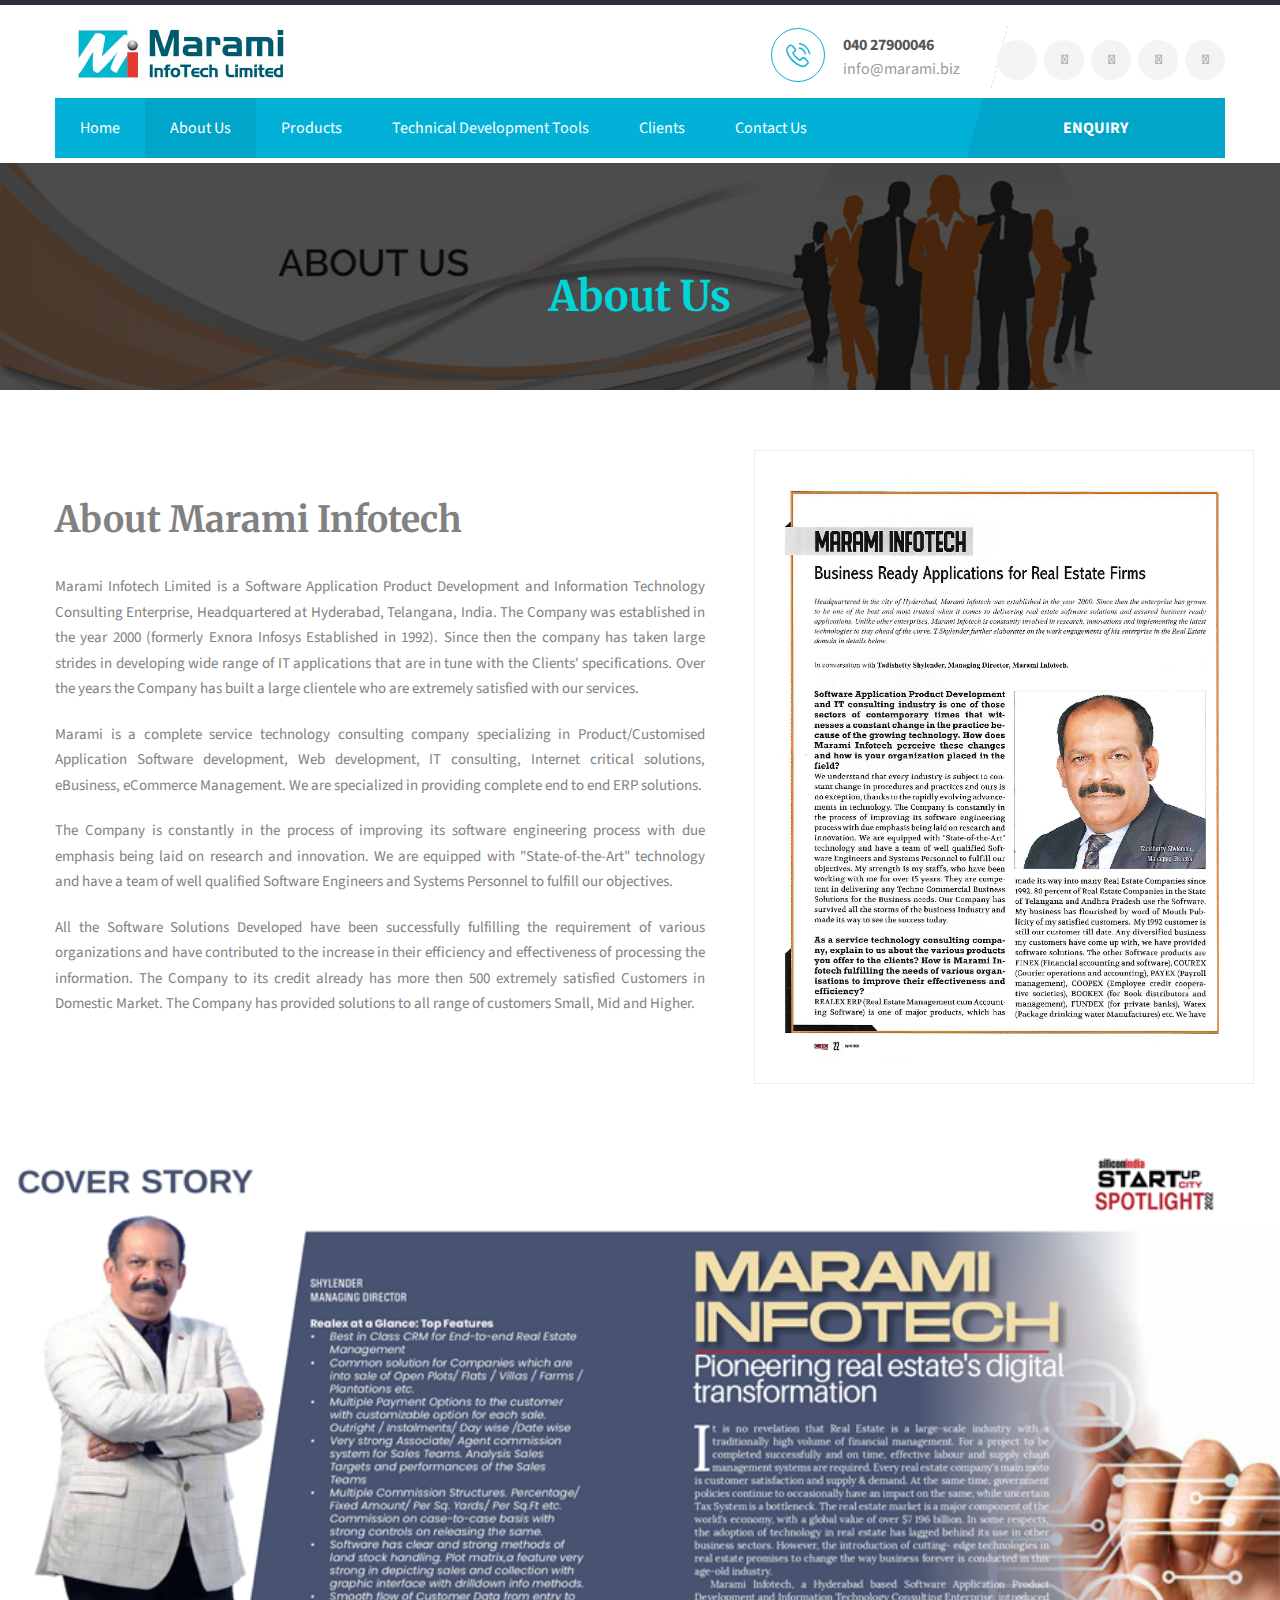
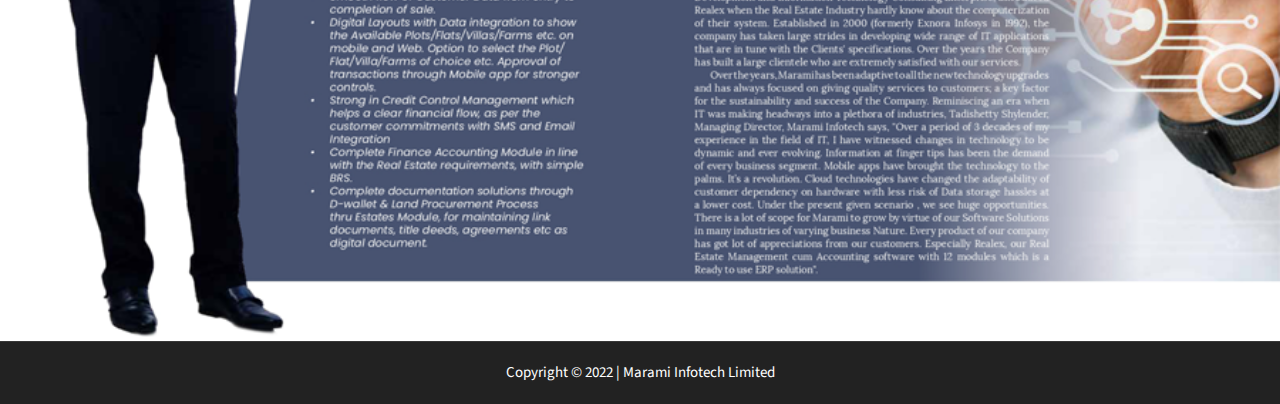
==== commit a0342e57: "Bug fix" ====
--- a/about-us.html
+++ b/about-us.html
@@ -11,6 +11,8 @@
 <meta name="viewport" content="width=device-width, initial-scale=1.0, maximum-scale=1.0, user-scalable=0">
 <link href="css/responsive.css" rel="stylesheet">
 <link rel="shortcut icon" href="images/favicon.png" >
+<link rel="stylesheet" href="https://use.fontawesome.com/releases/v5.8.1/css/all.css" 
+integrity="sha384-50oBUHEmvpQ+1lW4y57PTFmhCaXp0ML5d60M1M7uH2+nqUivzIebhndOJK28anvf" crossorigin="anonymous">
 
 <!--[if lt IE 9]><script src="http://html5shim.googlecode.com/svn/trunk/html5.js"></script><![endif]-->
 <!--[if lt IE 9]><script src="js/respond.js"></script><![endif]-->
@@ -48,11 +50,11 @@
 <!--Info Box-->
                         <div class="upper-column info-box">
                             <div class="social-links-one">
-								<a href="https://play.google.com/store/search?q=Marami%20Infotech" style="margin-top: 0px;position: absolute;/* float: right; */margin-left: -43px;"><i class="fab fa-google-play"></i><b>G</b></a>
-                                <a href="https://www.facebook.com/pages/category/Software/Marami-Infotech-Ltd-416411208503004/"><span class="fa fa-facebook-f"></span></a>
-                                <a href="https://twitter.com/MaramiMil/"><span class="fa fa-twitter"></span></a>
-                                <a href="https://www.instagram.com/marami_mil/"><span class="fa fa-instagram"></span></a>
-                                <a href="https://www.linkedin.com/in/marami-infotech-limited-93996b182/"><span class="fa fa-linkedin"></span></a>
+								<a href="https://play.google.com/store/search?q=Marami%20Infotech" style="margin-top: 0px;position: absolute;/* float: right; */margin-left: -43px;"><i class="fab fa-google-play"></i></a>
+                                <a href="https://www.facebook.com/pages/category/Software/Marami-Infotech-Ltd-416411208503004/"><span class="fab fa-facebook-f"></span></a>
+                                <a href="https://twitter.com/MaramiMil/"><span class="fab fa-twitter"></span></a>
+                                <a href="https://www.instagram.com/marami_mil/"><span class="fab fa-instagram"></span></a>
+                                <a href="https://www.linkedin.com/in/marami-infotech-limited-93996b182/"><span class="fab fa-linkedin"></span></a>
                             </div>
                         </div>
                         
